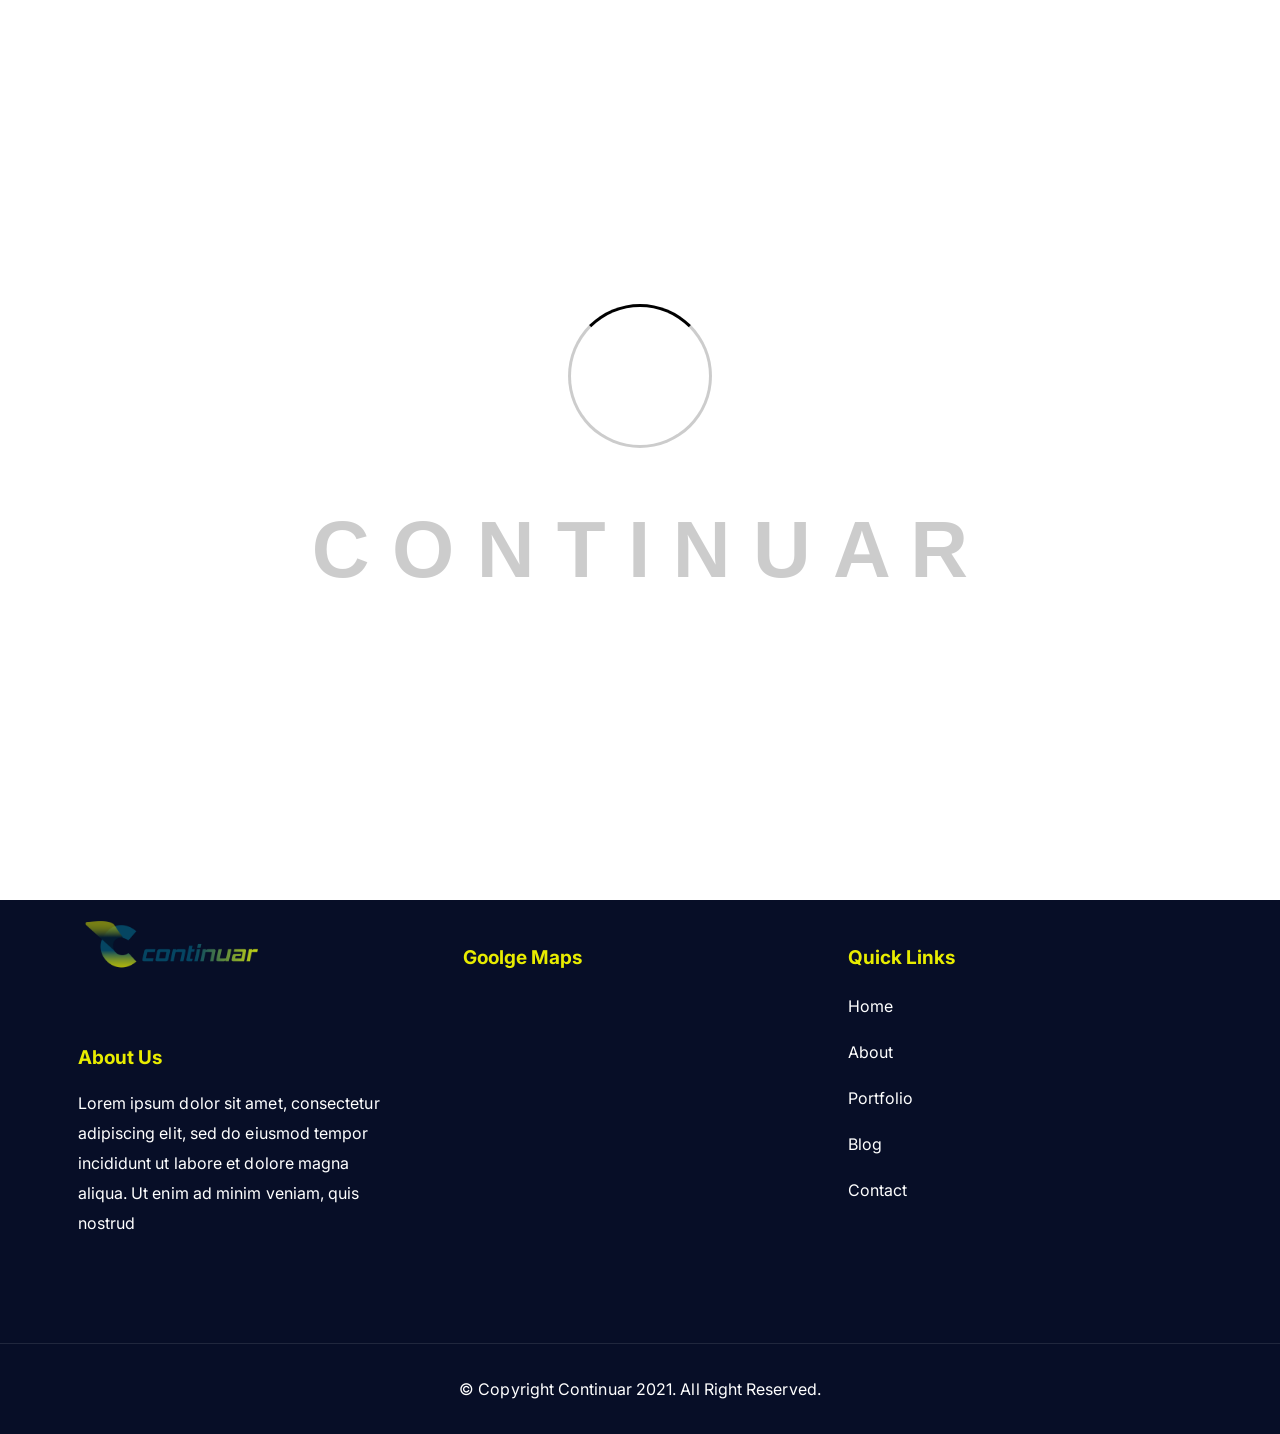
==== about.html @ 1e9f1097 "first commit" ====
<!doctype html>
<html class="no-js" lang="en">

<head>	
	<meta charset="UTF-8">
    <meta http-equiv="X-UA-Compatible" content="IE=edge">
    <meta name="viewport" content="width=device-width, initial-scale=1.0">
	<title>  Continuar - Agency & Web Development </title>
	<meta name="description" content="">

	<!-- Place favicon.ico in the root directory -->
	<link rel="shortcut icon" type="image/x-icon" href="assets/img/logo/favicon.png">
	<!-- ========== Start Stylesheet ========== -->
	<link href="assets/css/bootstrap.min.css" rel="stylesheet" />
	<link href="assets/css/fontawesome.min.css" rel="stylesheet" />
	<link href="assets/css/owl.carousel.min.css" rel="stylesheet" />
    <link href="assets/css/jquery.fancybox.min.css" rel="stylesheet" />
	<link href="assets/css/owl.theme.default.min.css" rel="stylesheet" />
	<link href="assets/css/animate.css" rel="stylesheet" />
	<link href="assets/css/flaticon-set.css" rel="stylesheet" />
	<link href="assets/css/themify-icons.css" rel="stylesheet" />
	<link href="assets/css/style.css" rel="stylesheet">
	<link href="assets/css/responsive.css" rel="stylesheet" />
	<!-- ========== End Stylesheet ========== -->
  
</head>

<body id="bdy" class="no-scroll-y">		

	<!-- Start PreLoader 
    ============================================= -->
	<section>
		<div id="preloader">
			<div id="ctn-preloader" class="ctn-preloader">
				<div class="animation-preloader">
					<div class="spinner"></div>
					<div class="txt-loading">
						<span data-text-preloader="C" class="letters-loading">
							C
						</span>
						
						<span data-text-preloader="O" class="letters-loading">
							O
						</span>
						
						<span data-text-preloader="N" class="letters-loading">
							N
						</span>
						
						<span data-text-preloader="T" class="letters-loading">
							T
						</span>
						
						<span data-text-preloader="I" class="letters-loading">
							I
						</span>
						
						<span data-text-preloader="N" class="letters-loading">
							N
						</span>
						
						<span data-text-preloader="U" class="letters-loading">
							U
						</span>

                        <span data-text-preloader="A" class="letters-loading">
							A
						</span>
                        
                        <span data-text-preloader="R" class="letters-loading">
							R
						</span>
					</div>
				</div>	
				<div class="loader-section section-left"></div>
				<div class="loader-section section-right"></div>
			</div>
		</div>
	</section>
	<!-- Start PreLoader-->
    
	<!-- Start header
    ============================================= -->
    <header class="header header-1 bg-2">
		<div class="main-navigation">
			<nav id="navbar_top" class="navbar navbar-expand-lg">
				<div class="container g-0">
					<a class="navbar-brand" href="#">
						<img src="assets/img/logo/logo.png" width="50" class="logo-display" alt="Continuar">
						<img src="assets/img/logo/logo.png" width="50" class="logo-scrolled" alt="Continuar">
					</a>
					<button class="navbar-toggler" type="button" data-bs-toggle="collapse" data-bs-target="#main_nav" aria-expanded="false" aria-label="Toggle navigation">
						<span class="navbar-toggler-icon"><i class="ti-menu-alt"></i></span>
					</button>
					<div class="collapse navbar-collapse" id="main_nav">
						<ul class="navbar-nav ms-auto">
                            <li class="nav-item">
                                <a class="nav-link" href="index.html"> Home </a>
                            </li>
                            <li class="nav-item">
                                <a class="nav-link" href="about.html"> About </a>
                            </li>
                            <li class="nav-item">
                                <a class="nav-link" href="portfolio.html"> Portfolio </a>
                            </li>
                            <li class="nav-item">
                                <a class="nav-link" href="blog.html"> Blog </a>
                            </li>
						</ul>
					</div>
                    <div class="header-cart-btn">
                        <a href="contact.html" class="btn-6">Contact</a>
                    </div>
				</div> <!-- container -->
			</nav>
		</div>
    </header>
    <!-- End header -->
		    
	<main class="main">
        
        <!-- Start Breadcrumb
		============================================= -->
		<div class="site-breadcrumb" style="background: url(assets/img/breadcrumb/breadcrumb.jpg)">
			<div class="container">
			<h2 class="breadcrumb-title">About Us</h2>
				<ul class="breadcrumb-menu clearfix">
					<li><a href="index.html">Home</a></li>
					<li class="active">About</li>
				</ul>
			</div>
		</div>
        <!-- End Breadcrumb -->
        
        <!-- Start About
		============================================= -->
        <div class="about-area de-padding">
            <div class="container">
                <div class="about-wpr grid-2">
                    <div class="about-left style-2">
                        <h2 class="about-title">
                            Let’s see About Continuar.
                        </h2>
                        <p>
                            Lorem ipsum dolor sit amet, consectetur adipiscing elit, sed do eiusmod tempor incididunt ut labore et dolore magna aliqua. Ut enim ad minim veniam, quis nostrud exercitation ullamco laboris nisi ut aliquip ex ea commodo consequat. Duis aute irure dolor in reprehenderit in voluptate velit esse cillum dolore eu fugiat nulla pariatur.
                        </p>
                    </div>
                    <div class="about-right">
                        <div class="about-right-pic">
                            <!-- Continuar  -->
							<img class="about-1 animate-float-bob-x" src="assets/img/logo/favicon.png" alt="Continuar">
                        </div>
                    </div>
                </div>
            </div>
        </div>
        <!-- End About -->

        
	</main>	
		
	<div class="clearfix"></div>
			
	<!-- Start Footer
	============================================= -->
	<footer>
		<div class="footer-widget">
			<div class="container">
				<div class="footer-widget-wpr de-padding">
                    <div class="row f-cs g-5">
                        <div class="col-xl-4 col-md-6">
                            <div class="footer-widget-box about-us">
                                <img src="assets/img/logo/logo.png" width="200" alt="logo" style="margin-top: -100px;">
                                <h4 class="footer-widget-title">About Us</h4>
                                <p>
                                    Lorem ipsum dolor sit amet, consectetur adipiscing elit, sed do eiusmod tempor incididunt ut labore et dolore magna aliqua. Ut enim ad minim veniam, quis nostrud
                                </p>
                            </div>
                        </div>
                        <div class="col-xl-4 col-md-6">
                            <div class="footer-widget-box f-contact">
                                <h4 class="footer-widget-title">Goolge Maps</h4>
                                <iframe src="https://www.google.com/maps/embed?pb=!1m18!1m12!1m3!1d990.8511704391665!2d106.7650020291546!3d-6.596522867475283!2m3!1f0!2f0!3f0!3m2!1i1024!2i768!4f13.1!3m3!1m2!1s0x2e69c5066538dcf3%3A0xdb60018efafa5851!2sJl.%20Kp.%20Hegarmana%2C%20Ciomas%20Rahayu%2C%20Ciomas%2C%20Kabupaten%20Bogor%2C%20Jawa%20Barat%2016610!5e0!3m2!1sid!2sid!4v1639465388804!5m2!1sid!2sid" width="100%" height="250" style="border:0;" allowfullscreen="" loading="lazy"></iframe>
                            </div>
                        </div>
                        <div class="col-xl-4 col-md-6">
                            <div class="footer-widget-box list">
                                <h4 class="footer-widget-title">Quick Links</h4>
                                <ul class="footer-list">
                                    <li><a href="#">Home</a></li>
                                    <li><a href="#">About</a></li>
                                    <li><a href="#">Portfolio</a></li>
                                    <li><a href="#">Blog</a></li>
                                    <li><a href="#">Contact</a></li>
                                </ul>
                            </div>
                        </div>
                    </div>
				</div>
			</div>
            <div class="copyright">
                <p class="mb-0">© Copyright Continuar 2021. All Right Reserved.</p>
            </div>
		</div>
	</footer>	
	<!-- End Footer-->	
	
	<!-- Start Scroll top
	============================================= -->
	<a href="#bdy" id="scrtop" class="smooth-menu"><i class="ti-arrow-up"></i></a>
	<!-- End Scroll top-->
		
  	<!-- jQuery Frameworks
    ============================================= -->
	<script src="assets/js/jquery-3.5.0.min.js"></script>
	<script src="assets/js/jquery.easing.min.js"></script>
	<script src="assets/js/vendor/modernizr-3.6.0.min.js"></script>
	<script src="assets/js/popper.min.js"></script>
    <script src="assets/js/bootstrap.min.js"></script>
    <script src="assets/js/bootstrap-menu.js"></script>
    <script src="assets/js/wow.min.js"></script>
    <script src="assets/js/isotope.pkgd.min.js"></script>
    <script src="assets/js/jquery.fancybox.js"></script>
    <script src="assets/js/jquery.appear.js"></script>
	<script src="assets/js/count-to.js"></script>
	<script src="assets/js/owl.carousel.min.js"></script>
    <script src="assets/js/main.js"></script>
	
</body>


<!-- Mirrored from maantheme.com/Continuar/Continuar/index.html by HTTrack Website Copier/3.x [XR&CO'2014], Fri, 10 Sep 2021 08:48:46 GMT -->
</html>
---- assets/css/flaticon-set.css ----
/*
  	Flaticon icon font: Flaticon
  	Creation date: 23/01/2020 13:10
  	*/
  /*
    Flaticon icon font: Flaticon
    Creation date: 08/09/2018 00:19
    */

@font-face {
  font-family: "Flaticon";
  src: url("../fonts/Flaticon.eot");
  src: url("../fonts/Flaticond41d.eot?#iefix") format("embedded-opentype"),
       url("../fonts/Flaticon.woff") format("woff"),
       url("../fonts/Flaticon.ttf") format("truetype"),
       url("../fonts/Flaticon.svg#Flaticon") format("svg");
  font-weight: normal;
  font-style: normal;
}

@media screen and (-webkit-min-device-pixel-ratio:0) {
  @font-face {
    font-family: "Flaticon";
    src: url("Flaticon.html#Flaticon") format("svg");
  }
}

[class^="flaticon-"]:before, [class*=" flaticon-"]:before,
[class^="flaticon-"]:after, [class*=" flaticon-"]:after {   
  font-family: Flaticon;
  speak: none;
  font-style: normal;
  font-weight: normal;
  font-variant: normal;
  text-transform: none;
  line-height: 1;

  /* Better Font Rendering =========== */
  -webkit-font-smoothing: antialiased;
  -moz-osx-font-smoothing: grayscale;
}

.flaticon-twitter:before { content: "\f100"; }
.flaticon-facebook:before { content: "\f101"; }
.flaticon-telegram:before { content: "\f102"; }
.flaticon-google-plus:before { content: "\f103"; }
.flaticon-instagram:before { content: "\f104"; }
.flaticon-youtube:before { content: "\f105"; }
.flaticon-call:before { content: "\f106"; }
.flaticon-customer-service:before { content: "\f107"; }
.flaticon-service:before { content: "\f108"; }
.flaticon-percentage:before { content: "\f109"; }
.flaticon-save-money:before { content: "\f10a"; }
.flaticon-museum:before { content: "\f10b"; }
.flaticon-computer:before { content: "\f10c"; }
.flaticon-wireframe:before { content: "\f10d"; }
.flaticon-corporate:before { content: "\f10e"; }
.flaticon-shuttle:before { content: "\f10f"; }
.flaticon-diamond:before { content: "\f110"; }
.flaticon-index:before { content: "\f111"; }
.flaticon-profits:before { content: "\f112"; }
.flaticon-coins:before { content: "\f113"; }
.flaticon-import:before { content: "\f114"; }
.flaticon-insurance:before { content: "\f115"; }
.flaticon-idea:before { content: "\f116"; }
.flaticon-success:before { content: "\f117"; }
.flaticon-money:before { content: "\f118"; }
.flaticon-lab:before { content: "\f119"; }
.flaticon-group:before { content: "\f11a"; }
.flaticon-contract:before { content: "\f11b"; }
.flaticon-portfolio:before { content: "\f11c"; }
.flaticon-collaboration:before { content: "\f11d"; }
.flaticon-innovation:before { content: "\f11e"; }
.flaticon-team:before { content: "\f11f"; }
.flaticon-meeting:before { content: "\f120"; }
.flaticon-analysis:before { content: "\f121"; }
.flaticon-github:before { content: "\f122"; }
.flaticon-linkedin:before { content: "\f123"; }
.flaticon-email:before { content: "\f124"; }
.flaticon-envelope:before { content: "\f125"; }
.flaticon-location:before { content: "\f126"; }
.flaticon-chat:before { content: "\f127"; }
.flaticon-time-call:before { content: "\f128"; }
.flaticon-heart:before { content: "\f129"; }
.flaticon-employee:before { content: "\f12a"; }
.flaticon-user:before { content: "\f12b"; }
.flaticon-support:before { content: "\f12c"; }
---- assets/css/themify-icons.css ----
@font-face {
	font-family: "themify";
	src:url("../fonts/fonts/themify9f24.html?-fvbane");
	src:url("../fonts/themifyd41d.eot?#iefix-fvbane") format("embedded-opentype"),
		url("../fonts/themify9f24.woff?-fvbane") format("woff"),
		url("../fonts/themify9f24.ttf?-fvbane") format("truetype"),
		url("../fonts/themify9f24.svg?-fvbane#themify") format("svg");
	font-weight: normal;
	font-style: normal;
}

[class^="ti-"], [class*=" ti-"] {
	font-family: 'themify';
	speak: none;
	font-style: normal;
	font-weight: normal;
	font-variant: normal;
	text-transform: none;
	line-height: 1;

	/* Better Font Rendering =========== */
	-webkit-font-smoothing: antialiased;
	-moz-osx-font-smoothing: grayscale;
}

.ti-wand:before {
	content: "\e600";
}
.ti-volume:before {
	content: "\e601";
}
.ti-user:before {
	content: "\e602";
}
.ti-unlock:before {
	content: "\e603";
}
.ti-unlink:before {
	content: "\e604";
}
.ti-trash:before {
	content: "\e605";
}
.ti-thought:before {
	content: "\e606";
}
.ti-target:before {
	content: "\e607";
}
.ti-tag:before {
	content: "\e608";
}
.ti-tablet:before {
	content: "\e609";
}
.ti-star:before {
	content: "\e60a";
}
.ti-spray:before {
	content: "\e60b";
}
.ti-signal:before {
	content: "\e60c";
}
.ti-shopping-cart:before {
	content: "\e60d";
}
.ti-shopping-cart-full:before {
	content: "\e60e";
}
.ti-settings:before {
	content: "\e60f";
}
.ti-search:before {
	content: "\e610";
}
.ti-zoom-in:before {
	content: "\e611";
}
.ti-zoom-out:before {
	content: "\e612";
}
.ti-cut:before {
	content: "\e613";
}
.ti-ruler:before {
	content: "\e614";
}
.ti-ruler-pencil:before {
	content: "\e615";
}
.ti-ruler-alt:before {
	content: "\e616";
}
.ti-bookmark:before {
	content: "\e617";
}
.ti-bookmark-alt:before {
	content: "\e618";
}
.ti-reload:before {
	content: "\e619";
}
.ti-plus:before {
	content: "\e61a";
}
.ti-pin:before {
	content: "\e61b";
}
.ti-pencil:before {
	content: "\e61c";
}
.ti-pencil-alt:before {
	content: "\e61d";
}
.ti-paint-roller:before {
	content: "\e61e";
}
.ti-paint-bucket:before {
	content: "\e61f";
}
.ti-na:before {
	content: "\e620";
}
.ti-mobile:before {
	content: "\e621";
}
.ti-minus:before {
	content: "\e622";
}
.ti-medall:before {
	content: "\e623";
}
.ti-medall-alt:before {
	content: "\e624";
}
.ti-marker:before {
	content: "\e625";
}
.ti-marker-alt:before {
	content: "\e626";
}
.ti-arrow-up:before {
	content: "\e627";
}
.ti-arrow-right:before {
	content: "\e628";
}
.ti-arrow-left:before {
	content: "\e629";
}
.ti-arrow-down:before {
	content: "\e62a";
}
.ti-lock:before {
	content: "\e62b";
}
.ti-location-arrow:before {
	content: "\e62c";
}
.ti-link:before {
	content: "\e62d";
}
.ti-layout:before {
	content: "\e62e";
}
.ti-layers:before {
	content: "\e62f";
}
.ti-layers-alt:before {
	content: "\e630";
}
.ti-key:before {
	content: "\e631";
}
.ti-import:before {
	content: "\e632";
}
.ti-image:before {
	content: "\e633";
}
.ti-heart:before {
	content: "\e634";
}
.ti-heart-broken:before {
	content: "\e635";
}
.ti-hand-stop:before {
	content: "\e636";
}
.ti-hand-open:before {
	content: "\e637";
}
.ti-hand-drag:before {
	content: "\e638";
}
.ti-folder:before {
	content: "\e639";
}
.ti-flag:before {
	content: "\e63a";
}
.ti-flag-alt:before {
	content: "\e63b";
}
.ti-flag-alt-2:before {
	content: "\e63c";
}
.ti-eye:before {
	content: "\e63d";
}
.ti-export:before {
	content: "\e63e";
}
.ti-exchange-vertical:before {
	content: "\e63f";
}
.ti-desktop:before {
	content: "\e640";
}
.ti-cup:before {
	content: "\e641";
}
.ti-crown:before {
	content: "\e642";
}
.ti-comments:before {
	content: "\e643";
}
.ti-comment:before {
	content: "\e644";
}
.ti-comment-alt:before {
	content: "\e645";
}
.ti-close:before {
	content: "\e646";
}
.ti-clip:before {
	content: "\e647";
}
.ti-angle-up:before {
	content: "\e648";
}
.ti-angle-right:before {
	content: "\e649";
}
.ti-angle-left:before {
	content: "\e64a";
}
.ti-angle-down:before {
	content: "\e64b";
}
.ti-check:before {
	content: "\e64c";
}
.ti-check-box:before {
	content: "\e64d";
}
.ti-camera:before {
	content: "\e64e";
}
.ti-announcement:before {
	content: "\e64f";
}
.ti-brush:before {
	content: "\e650";
}
.ti-briefcase:before {
	content: "\e651";
}
.ti-bolt:before {
	content: "\e652";
}
.ti-bolt-alt:before {
	content: "\e653";
}
.ti-blackboard:before {
	content: "\e654";
}
.ti-bag:before {
	content: "\e655";
}
.ti-move:before {
	content: "\e656";
}
.ti-arrows-vertical:before {
	content: "\e657";
}
.ti-arrows-horizontal:before {
	content: "\e658";
}
.ti-fullscreen:before {
	content: "\e659";
}
.ti-arrow-top-right:before {
	content: "\e65a";
}
.ti-arrow-top-left:before {
	content: "\e65b";
}
.ti-arrow-circle-up:before {
	content: "\e65c";
}
.ti-arrow-circle-right:before {
	content: "\e65d";
}
.ti-arrow-circle-left:before {
	content: "\e65e";
}
.ti-arrow-circle-down:before {
	content: "\e65f";
}
.ti-angle-double-up:before {
	content: "\e660";
}
.ti-angle-double-right:before {
	content: "\e661";
}
.ti-angle-double-left:before {
	content: "\e662";
}
.ti-angle-double-down:before {
	content: "\e663";
}
.ti-zip:before {
	content: "\e664";
}
.ti-world:before {
	content: "\e665";
}
.ti-wheelchair:before {
	content: "\e666";
}
.ti-view-list:before {
	content: "\e667";
}
.ti-view-list-alt:before {
	content: "\e668";
}
.ti-view-grid:before {
	content: "\e669";
}
.ti-uppercase:before {
	content: "\e66a";
}
.ti-upload:before {
	content: "\e66b";
}
.ti-underline:before {
	content: "\e66c";
}
.ti-truck:before {
	content: "\e66d";
}
.ti-timer:before {
	content: "\e66e";
}
.ti-ticket:before {
	content: "\e66f";
}
.ti-thumb-up:before {
	content: "\e670";
}
.ti-thumb-down:before {
	content: "\e671";
}
.ti-text:before {
	content: "\e672";
}
.ti-stats-up:before {
	content: "\e673";
}
.ti-stats-down:before {
	content: "\e674";
}
.ti-split-v:before {
	content: "\e675";
}
.ti-split-h:before {
	content: "\e676";
}
.ti-smallcap:before {
	content: "\e677";
}
.ti-shine:before {
	content: "\e678";
}
.ti-shift-right:before {
	content: "\e679";
}
.ti-shift-left:before {
	content: "\e67a";
}
.ti-shield:before {
	content: "\e67b";
}
.ti-notepad:before {
	content: "\e67c";
}
.ti-server:before {
	content: "\e67d";
}
.ti-quote-right:before {
	content: "\e67e";
}
.ti-quote-left:before {
	content: "\e67f";
}
.ti-pulse:before {
	content: "\e680";
}
.ti-printer:before {
	content: "\e681";
}
.ti-power-off:before {
	content: "\e682";
}
.ti-plug:before {
	content: "\e683";
}
.ti-pie-chart:before {
	content: "\e684";
}
.ti-paragraph:before {
	content: "\e685";
}
.ti-panel:before {
	content: "\e686";
}
.ti-package:before {
	content: "\e687";
}
.ti-music:before {
	content: "\e688";
}
.ti-music-alt:before {
	content: "\e689";
}
.ti-mouse:before {
	content: "\e68a";
}
.ti-mouse-alt:before {
	content: "\e68b";
}
.ti-money:before {
	content: "\e68c";
}
.ti-microphone:before {
	content: "\e68d";
}
.ti-menu:before {
	content: "\e68e";
}
.ti-menu-alt:before {
	content: "\e68f";
}
.ti-map:before {
	content: "\e690";
}
.ti-map-alt:before {
	content: "\e691";
}
.ti-loop:before {
	content: "\e692";
}
.ti-location-pin:before {
	content: "\e693";
}
.ti-list:before {
	content: "\e694";
}
.ti-light-bulb:before {
	content: "\e695";
}
.ti-Italic:before {
	content: "\e696";
}
.ti-info:before {
	content: "\e697";
}
.ti-infinite:before {
	content: "\e698";
}
.ti-id-badge:before {
	content: "\e699";
}
.ti-hummer:before {
	content: "\e69a";
}
.ti-home:before {
	content: "\e69b";
}
.ti-help:before {
	content: "\e69c";
}
.ti-headphone:before {
	content: "\e69d";
}
.ti-harddrives:before {
	content: "\e69e";
}
.ti-harddrive:before {
	content: "\e69f";
}
.ti-gift:before {
	content: "\e6a0";
}
.ti-game:before {
	content: "\e6a1";
}
.ti-filter:before {
	content: "\e6a2";
}
.ti-files:before {
	content: "\e6a3";
}
.ti-file:before {
	content: "\e6a4";
}
.ti-eraser:before {
	content: "\e6a5";
}
.ti-envelope:before {
	content: "\e6a6";
}
.ti-download:before {
	content: "\e6a7";
}
.ti-direction:before {
	content: "\e6a8";
}
.ti-direction-alt:before {
	content: "\e6a9";
}
.ti-dashboard:before {
	content: "\e6aa";
}
.ti-control-stop:before {
	content: "\e6ab";
}
.ti-control-shuffle:before {
	content: "\e6ac";
}
.ti-control-play:before {
	content: "\e6ad";
}
.ti-control-pause:before {
	content: "\e6ae";
}
.ti-control-forward:before {
	content: "\e6af";
}
.ti-control-backward:before {
	content: "\e6b0";
}
.ti-cloud:before {
	content: "\e6b1";
}
.ti-cloud-up:before {
	content: "\e6b2";
}
.ti-cloud-down:before {
	content: "\e6b3";
}
.ti-clipboard:before {
	content: "\e6b4";
}
.ti-car:before {
	content: "\e6b5";
}
.ti-calendar:before {
	content: "\e6b6";
}
.ti-book:before {
	content: "\e6b7";
}
.ti-bell:before {
	content: "\e6b8";
}
.ti-basketball:before {
	content: "\e6b9";
}
.ti-bar-chart:before {
	content: "\e6ba";
}
.ti-bar-chart-alt:before {
	content: "\e6bb";
}
.ti-back-right:before {
	content: "\e6bc";
}
.ti-back-left:before {
	content: "\e6bd";
}
.ti-arrows-corner:before {
	content: "\e6be";
}
.ti-archive:before {
	content: "\e6bf";
}
.ti-anchor:before {
	content: "\e6c0";
}
.ti-align-right:before {
	content: "\e6c1";
}
.ti-align-left:before {
	content: "\e6c2";
}
.ti-align-justify:before {
	content: "\e6c3";
}
.ti-align-center:before {
	content: "\e6c4";
}
.ti-alert:before {
	content: "\e6c5";
}
.ti-alarm-clock:before {
	content: "\e6c6";
}
.ti-agenda:before {
	content: "\e6c7";
}
.ti-write:before {
	content: "\e6c8";
}
.ti-window:before {
	content: "\e6c9";
}
.ti-widgetized:before {
	content: "\e6ca";
}
.ti-widget:before {
	content: "\e6cb";
}
.ti-widget-alt:before {
	content: "\e6cc";
}
.ti-wallet:before {
	content: "\e6cd";
}
.ti-video-clapper:before {
	content: "\e6ce";
}
.ti-video-camera:before {
	content: "\e6cf";
}
.ti-vector:before {
	content: "\e6d0";
}
.ti-themify-logo:before {
	content: "\e6d1";
}
.ti-themify-favicon:before {
	content: "\e6d2";
}
.ti-themify-favicon-alt:before {
	content: "\e6d3";
}
.ti-support:before {
	content: "\e6d4";
}
.ti-stamp:before {
	content: "\e6d5";
}
.ti-split-v-alt:before {
	content: "\e6d6";
}
.ti-slice:before {
	content: "\e6d7";
}
.ti-shortcode:before {
	content: "\e6d8";
}
.ti-shift-right-alt:before {
	content: "\e6d9";
}
.ti-shift-left-alt:before {
	content: "\e6da";
}
.ti-ruler-alt-2:before {
	content: "\e6db";
}
.ti-receipt:before {
	content: "\e6dc";
}
.ti-pin2:before {
	content: "\e6dd";
}
.ti-pin-alt:before {
	content: "\e6de";
}
.ti-pencil-alt2:before {
	content: "\e6df";
}
.ti-palette:before {
	content: "\e6e0";
}
.ti-more:before {
	content: "\e6e1";
}
.ti-more-alt:before {
	content: "\e6e2";
}
.ti-microphone-alt:before {
	content: "\e6e3";
}
.ti-magnet:before {
	content: "\e6e4";
}
.ti-line-double:before {
	content: "\e6e5";
}
.ti-line-dotted:before {
	content: "\e6e6";
}
.ti-line-dashed:before {
	content: "\e6e7";
}
.ti-layout-width-full:before {
	content: "\e6e8";
}
.ti-layout-width-default:before {
	content: "\e6e9";
}
.ti-layout-width-default-alt:before {
	content: "\e6ea";
}
.ti-layout-tab:before {
	content: "\e6eb";
}
.ti-layout-tab-window:before {
	content: "\e6ec";
}
.ti-layout-tab-v:before {
	content: "\e6ed";
}
.ti-layout-tab-min:before {
	content: "\e6ee";
}
.ti-layout-slider:before {
	content: "\e6ef";
}
.ti-layout-slider-alt:before {
	content: "\e6f0";
}
.ti-layout-sidebar-right:before {
	content: "\e6f1";
}
.ti-layout-sidebar-none:before {
	content: "\e6f2";
}
.ti-layout-sidebar-left:before {
	content: "\e6f3";
}
.ti-layout-placeholder:before {
	content: "\e6f4";
}
.ti-layout-menu:before {
	content: "\e6f5";
}
.ti-layout-menu-v:before {
	content: "\e6f6";
}
.ti-layout-menu-separated:before {
	content: "\e6f7";
}
.ti-layout-menu-full:before {
	content: "\e6f8";
}
.ti-layout-media-right-alt:before {
	content: "\e6f9";
}
.ti-layout-media-right:before {
	content: "\e6fa";
}
.ti-layout-media-overlay:before {
	content: "\e6fb";
}
.ti-layout-media-overlay-alt:before {
	content: "\e6fc";
}
.ti-layout-media-overlay-alt-2:before {
	content: "\e6fd";
}
.ti-layout-media-left-alt:before {
	content: "\e6fe";
}
.ti-layout-media-left:before {
	content: "\e6ff";
}
.ti-layout-media-center-alt:before {
	content: "\e700";
}
.ti-layout-media-center:before {
	content: "\e701";
}
.ti-layout-list-thumb:before {
	content: "\e702";
}
.ti-layout-list-thumb-alt:before {
	content: "\e703";
}
.ti-layout-list-post:before {
	content: "\e704";
}
.ti-layout-list-large-image:before {
	content: "\e705";
}
.ti-layout-line-solid:before {
	content: "\e706";
}
.ti-layout-grid4:before {
	content: "\e707";
}
.ti-layout-grid3:before {
	content: "\e708";
}
.ti-layout-grid2:before {
	content: "\e709";
}
.ti-layout-grid2-thumb:before {
	content: "\e70a";
}
.ti-layout-cta-right:before {
	content: "\e70b";
}
.ti-layout-cta-left:before {
	content: "\e70c";
}
.ti-layout-cta-center:before {
	content: "\e70d";
}
.ti-layout-cta-btn-right:before {
	content: "\e70e";
}
.ti-layout-cta-btn-left:before {
	content: "\e70f";
}
.ti-layout-column4:before {
	content: "\e710";
}
.ti-layout-column3:before {
	content: "\e711";
}
.ti-layout-column2:before {
	content: "\e712";
}
.ti-layout-accordion-separated:before {
	content: "\e713";
}
.ti-layout-accordion-merged:before {
	content: "\e714";
}
.ti-layout-accordion-list:before {
	content: "\e715";
}
.ti-ink-pen:before {
	content: "\e716";
}
.ti-info-alt:before {
	content: "\e717";
}
.ti-help-alt:before {
	content: "\e718";
}
.ti-headphone-alt:before {
	content: "\e719";
}
.ti-hand-point-up:before {
	content: "\e71a";
}
.ti-hand-point-right:before {
	content: "\e71b";
}
.ti-hand-point-left:before {
	content: "\e71c";
}
.ti-hand-point-down:before {
	content: "\e71d";
}
.ti-gallery:before {
	content: "\e71e";
}
.ti-face-smile:before {
	content: "\e71f";
}
.ti-face-sad:before {
	content: "\e720";
}
.ti-credit-card:before {
	content: "\e721";
}
.ti-control-skip-forward:before {
	content: "\e722";
}
.ti-control-skip-backward:before {
	content: "\e723";
}
.ti-control-record:before {
	content: "\e724";
}
.ti-control-eject:before {
	content: "\e725";
}
.ti-comments-smiley:before {
	content: "\e726";
}
.ti-brush-alt:before {
	content: "\e727";
}
.ti-youtube:before {
	content: "\e728";
}
.ti-vimeo:before {
	content: "\e729";
}
.ti-twitter:before {
	content: "\e72a";
}
.ti-time:before {
	content: "\e72b";
}
.ti-tumblr:before {
	content: "\e72c";
}
.ti-skype:before {
	content: "\e72d";
}
.ti-share:before {
	content: "\e72e";
}
.ti-share-alt:before {
	content: "\e72f";
}
.ti-rocket:before {
	content: "\e730";
}
.ti-pinterest:before {
	content: "\e731";
}
.ti-new-window:before {
	content: "\e732";
}
.ti-microsoft:before {
	content: "\e733";
}
.ti-list-ol:before {
	content: "\e734";
}
.ti-linkedin:before {
	content: "\e735";
}
.ti-layout-sidebar-2:before {
	content: "\e736";
}
.ti-layout-grid4-alt:before {
	content: "\e737";
}
.ti-layout-grid3-alt:before {
	content: "\e738";
}
.ti-layout-grid2-alt:before {
	content: "\e739";
}
.ti-layout-column4-alt:before {
	content: "\e73a";
}
.ti-layout-column3-alt:before {
	content: "\e73b";
}
.ti-layout-column2-alt:before {
	content: "\e73c";
}
.ti-instagram:before {
	content: "\e73d";
}
.ti-google:before {
	content: "\e73e";
}
.ti-github:before {
	content: "\e73f";
}
.ti-flickr:before {
	content: "\e740";
}
.ti-facebook:before {
	content: "\e741";
}
.ti-dropbox:before {
	content: "\e742";
}
.ti-dribbble:before {
	content: "\e743";
}
.ti-apple:before {
	content: "\e744";
}
.ti-android:before {
	content: "\e745";
}
.ti-save:before {
	content: "\e746";
}
.ti-save-alt:before {
	content: "\e747";
}
.ti-yahoo:before {
	content: "\e748";
}
.ti-wordpress:before {
	content: "\e749";
}
.ti-vimeo-alt:before {
	content: "\e74a";
}
.ti-twitter-alt:before {
	content: "\e74b";
}
.ti-tumblr-alt:before {
	content: "\e74c";
}
.ti-trello:before {
	content: "\e74d";
}
.ti-stack-overflow:before {
	content: "\e74e";
}
.ti-soundcloud:before {
	content: "\e74f";
}
.ti-sharethis:before {
	content: "\e750";
}
.ti-sharethis-alt:before {
	content: "\e751";
}
.ti-reddit:before {
	content: "\e752";
}
.ti-pinterest-alt:before {
	content: "\e753";
}
.ti-microsoft-alt:before {
	content: "\e754";
}
.ti-linux:before {
	content: "\e755";
}
.ti-jsfiddle:before {
	content: "\e756";
}
.ti-joomla:before {
	content: "\e757";
}
.ti-html5:before {
	content: "\e758";
}
.ti-flickr-alt:before {
	content: "\e759";
}
.ti-email:before {
	content: "\e75a";
}
.ti-drupal:before {
	content: "\e75b";
}
.ti-dropbox-alt:before {
	content: "\e75c";
}
.ti-css3:before {
	content: "\e75d";
}
.ti-rss:before {
	content: "\e75e";
}
.ti-rss-alt:before {
	content: "\e75f";
}
---- assets/css/style.css ----
/*
  Theme Name:  MaanSoft - IT & Business solutions HTML Template
  Author: Maan Theme
  Description: IT & Business solutions HTML Template
  Version: 1.0
*/
/* Css Index
-----------------------------------
1. Typography css 
2. Theme default css 
3. Hero
4. Feature css
5. About css
6. Service css
7. Why Choose Us css
8. Portfolio css
9. Counter css
10. Team css
11. Skill css
12. Review css
13. Blog css
14. Subscribe css
15. Contact css
16. Footer css
17. Error css
18. Price css
19. Single page css
20. Blog page css
21. Breadcrumb css
22. Sidebar css
23. Pagination css

*/

@import url("https://fonts.googleapis.com/css2?family=Inter:wght@100;200;300;400;500;600;700;800;900&amp;family=Jost:wght@100;200;300;400;500;600;700;900&amp;display=swap");

:root {
  --clr-heading: #222222;
  --clr-body: #747070;
  --clr-bg: #F7F7F7;
  --clr-bg-2: #F7F9FC;
  --clr-def: #e8ec00;
  --clr-def-2: #0047b3;
  --clr-ftr: #070E27;
  --clr-ftr-2: #666666;
  --clr-ftr-3: #323232;
  --clr-white: #fff;
  --clr-black: #000;
  --font-1: 'Inter', sans-serif;
  --font-2: 'Inter', sans-serif;
  --font-3: 'Jost', sans-serif;
  --rad-1: 4px;
  --clr-grad-1: linear-gradient(to right, var(--clr-def), var(--clr-def-2));
}

/*-------------------------------------------------------
1. Typography css
---------------------------------------------------------*/
*,
*:before,
*:after {
  box-sizing: inherit;
}

html,
body {
  height: auto;
  width: 100%;
  margin: 0;
  padding: 0;
  overflow-x: hidden;
  font-size: 62.5%;
  box-sizing: border-box;
}

body {
  font-family: var(--font-1);
  font-style: normal;
  font-size: 1.6rem;
  font-weight: 400;
  line-height: 3rem;
  letter-spacing: 0.005em;
  color: var(--clr-body);
}

a {
  color: var(--clr-body);
}

a,
a:active,
a:focus,
a:hover {
  outline: none;
  -webkit-transition: all 0.3s ease-in-out;
  -moz-transition: all 0.3s ease-in-out;
  -o-transition: all 0.3s ease-in-out;
  -ms-transition: all 0.3s ease-in-out;
  transition: all 0.3s ease-in-out;
  text-decoration: none;
}

a:hover {
  color: var(--clr-def);
}

ul {
  margin: 0;
  padding: 0;
}

li {
  list-style: none;
}

h1,
h2,
h3,
h4,
h5,
h6 {
  color: var(--clr-heading);
  margin: 0 0 1.5rem 0;
  letter-spacing: 1px;
  font-weight: 600;
  font-family: var(--font-2);
  line-height: 1.2;
}

h1 {
  font-size: 48px;
}

h2 {
  font-size: 36px;
}

h3 {
  font-size: 30px;
}

h4 {
  font-size: 24px;
}

h5 {
  font-size: 18px;
}

h6 {
  font-size: 14px;
}

p {
  margin-bottom: 1.5rem;
}

.img,
img {
  max-width: 100%;
  -webkit-transition: all 0.3s ease-out 0s;
  -moz-transition: all 0.3s ease-out 0s;
  -ms-transition: all 0.3s ease-out 0s;
  -o-transition: all 0.3s ease-out 0s;
  transition: all 0.3s ease-out 0s;
  height: auto;
}

hr {
  padding: 0px;
  border-bottom: 1px solid #eceff8;
  border-top: 0px;
}

label {
  color: #999;
  cursor: pointer;
  font-size: 1.4rem;
  font-weight: 400;
}

*::-moz-selection {
  background: #d6b161;
  color: #fff;
  text-shadow: none;
}

::-moz-selection {
  background: #555;
  color: #fff;
  text-shadow: none;
}

::selection {
  background: #555;
  color: #fff;
  text-shadow: none;
}

*::-moz-placeholder {
  color: #999;
  font-size: 1.4rem;
  opacity: 1;
}

*::placeholder {
  color: #999;
  font-size: 1.4rem;
  opacity: 1;
}

/*-------------------------------------------------------
2. Theme Default css
---------------------------------------------------------*/
.no-scroll-y {
  overflow-y: hidden;
}

/* Preloader */
.ctn-preloader {
  align-items: center;
  cursor: none;
  display: flex;
  height: 100%;
  justify-content: center;
  position: fixed;
  left: 0;
  top: 0;
  width: 100%;
  z-index: 9999;
}

.ctn-preloader .animation-preloader {
  position: absolute;
  z-index: 100;
}

/* Spinner cargando */
.ctn-preloader .animation-preloader .spinner {
  animation: spinner 1s infinite linear;
  border-radius: 50%;
  border: 3px solid rgba(0, 0, 0, 0.2);
  border-top-color: #000000;
  /* No se identa por orden alfabetico para que no lo sobre-escriba */
  height: 9em;
  margin: 0 auto 3.5em auto;
  width: 9em;
}

/* Texto cargando */
.ctn-preloader .animation-preloader .txt-loading {
  font: bold 5em 'Montserrat', sans-serif;
  text-align: center;
  user-select: none;
}

.ctn-preloader .animation-preloader .txt-loading .letters-loading:before {
  animation: letters-loading 4s infinite;
  color: #003cff;
  content: attr(data-text-preloader);
  left: 0;
  opacity: 0;
  position: absolute;
  top: 0;
  transform: rotateY(-90deg);
}

.ctn-preloader .animation-preloader .txt-loading .letters-loading {
  color: rgba(0, 0, 0, 0.2);
  position: relative;
}

.ctn-preloader .animation-preloader .txt-loading .letters-loading:nth-child(2):before {
  animation-delay: 0.2s;
}

.ctn-preloader .animation-preloader .txt-loading .letters-loading:nth-child(3):before {
  animation-delay: 0.4s;
}

.ctn-preloader .animation-preloader .txt-loading .letters-loading:nth-child(4):before {
  animation-delay: 0.6s;
}

.ctn-preloader .animation-preloader .txt-loading .letters-loading:nth-child(5):before {
  animation-delay: 0.8s;
}

.ctn-preloader .animation-preloader .txt-loading .letters-loading:nth-child(6):before {
  animation-delay: 1s;
}

.ctn-preloader .animation-preloader .txt-loading .letters-loading:nth-child(7):before {
  animation-delay: 1.2s;
}

.ctn-preloader .animation-preloader .txt-loading .letters-loading:nth-child(8):before {
  animation-delay: 1.4s;
}

.ctn-preloader .animation-preloader .txt-loading .letters-loading:nth-child(9):before {
  animation-delay: 1.6s;
}

.ctn-preloader .loader-section {
  background-color: #ffffff;
  height: 100%;
  position: fixed;
  top: 0;
  width: calc(50% + 1px);
}

.ctn-preloader .loader-section.section-left {
  left: 0;
}

.ctn-preloader .loader-section.section-right {
  right: 0;
}

/* Efecto de fade en la animación de cargando */
.loaded .animation-preloader {
  opacity: 0;
  transition: 0.3s ease-out;
}

/* Efecto de cortina */
.loaded .loader-section.section-left {
  transform: translateX(-101%);
  transition: 0.7s 0.3s all cubic-bezier(0.1, 0.1, 0.1, 1.000);
}

.loaded .loader-section.section-right {
  transform: translateX(101%);
  transition: 0.7s 0.3s all cubic-bezier(0.1, 0.1, 0.1, 1.000);
}

/* Animación del preloader */
@keyframes spinner {
  to {
    transform: rotateZ(360deg);
  }
}

/* Animación de las letras cargando del preloader */
@keyframes letters-loading {

  0%,
  75%,
  100% {
    opacity: 0;
    transform: rotateY(-90deg);
  }

  25%,
  50% {
    opacity: 1;
    transform: rotateY(0deg);
  }
}

/* Tamaño de portatil hacia atras (portatil, tablet, celular) */
@media screen and (max-width: 767px) {

  /* Preloader */
  /* Spinner cargando */
  .ctn-preloader .animation-preloader .spinner {
    height: 8em;
    width: 8em;
  }

  /* Texto cargando */
  .ctn-preloader .animation-preloader .txt-loading {
    font: bold 3.5em 'Montserrat', sans-serif;
  }

}

@media screen and (max-width: 500px) {

  /* Prelaoder */
  /* Spinner cargando */
  .ctn-preloader .animation-preloader .spinner {
    height: 7em;
    width: 7em;
  }

  /* Texto cargando */
  .ctn-preloader .animation-preloader .txt-loading {
    font: bold 2em 'Montserrat', sans-serif;
  }

  .hero-single{
    margin-top: -175px;
  }

  .hero-single .hero-content {
    margin-top: 100px;
    text-align: center;
  }

  .hero-single .hero-content .hero-btn {
    justify-content: center;
    margin-top: 1rem;

  }

  .hero-single .hero-right-pic img{
    margin-top: 30px;
  }
}

/* maansoft  */

/* hero-section animation start*/


.hero-single.bg-2 .hero-shape img {
  position: absolute;
  top: -150px;
  right: 0;
  z-index: -1;
  background: transparent;
}

/* hero-section animation end*/
/* maansoft  */
/* hero-section-2 animation start  */
.hero-right-pic .hero-1 {
  position: absolute;
  right: -30px;
  bottom: 0;
  z-index: 3;
  width: 70%;
  height: 100%;
}

.hero-section-2 {
  overflow: hidden;
}

.hero-right-pic .hero-2 {
  position: absolute;
  left: 0;
  bottom: -35px;
  z-index: 2;

}

.hero-right-pic .hero-3 {
  position: absolute;
  left: 8rem;
  top: 8rem;


}

.animate-float-bob-x {
  -webkit-animation-name: float-bob-x;
  animation-name: float-bob-x;
  -webkit-animation-duration: 2s;
  animation-duration: 2s;
  -webkit-animation-iteration-count: infinite;
  animation-iteration-count: infinite;
  -webkit-animation-timing-function: linear;
  animation-timing-function: linear;
}

.animate-float-bob-y {
  -webkit-animation-name: float-bob-y;
  animation-name: float-bob-y;
  -webkit-animation-duration: 2s;
  animation-duration: 2s;
  -webkit-animation-iteration-count: infinite;
  animation-iteration-count: infinite;
  -webkit-animation-timing-function: linear;
  animation-timing-function: linear;
}

@keyframes float-bob-x {
  0% {
    -webkit-transform: translateX(-20px);
    transform: translateX(-20px);
  }

  50% {
    -webkit-transform: translateX(-10px);
    transform: translateX(-10px);
  }

  100% {
    -webkit-transform: translateX(-20px);
    transform: translateX(-20px);
  }
}

@keyframes float-bob-y {
  0% {
    -webkit-transform: translateY(-20px);
    transform: translateY(-20px);
  }

  50% {
    -webkit-transform: translateY(-10px);
    transform: translateY(-10px);
  }

  100% {
    -webkit-transform: translateY(-20px);
    transform: translateY(-20px);
  }
}

.hero-right-pic .play-bt {
  width: 70px;
  height: 70px;
  line-height: 70px;
  text-align: center;
  -webkit-border-radius: 50%;
  border-radius: 50%;
  background-color: var(--clr-white);
  position: absolute;
  top: 54%;
  left: 50%;
  transform: translate(-50%, -50%);
}

.hero-right-pic .play-bt::before {
  position: absolute;
  content: '';
  border-radius: 50%;
  border: 2px solid var(--clr-white);
  width: 80px;
  height: 80px;
  top: 50%;
  left: 50%;
  transform: translate(-50%, -50%);
  z-index: -1;
  animation: bl 2s linear infinite;
  transition-delay: 1s;
}

.hero-right-pic .play-bt::after {
  position: absolute;
  content: '';
  border-radius: 50%;
  border: 2px solid var(--clr-white);
  width: 90px;
  height: 90px;
  top: 50%;
  left: 50%;
  transform: translate(-50%, -50%);
  z-index: -1;
  animation: bl 2s linear infinite;
}

@keyframes bl {
  0% {
    transform: translate(-50%, -50%) scale(0.5);
  }

  100% {
    transform: translate(-50%, -50%) scale(1.5);
  }
}

.hero-social-move {
  position: absolute;
  right: 70px;
  top: -2rem;
  z-index: -1;
  animation: roun 13s linear infinite;
}

@keyframes roun {
  0% {
    transform: rotate(0);
  }

  100% {
    transform: rotate(360deg);
  }
}

/* hero-section-2 

/* reg-area animation start  */
.anim-icons.full-width {
  max-width: 100%;
}

.reg-area .icon-circle-1 {
  right: -200px;
  top: 150px;
  opacity: .20;
}

.icon-circle-1 {
  width: 400px;
  height: 400px;
  background-size: 100%;
}

/* maansoft  */
.wh-area.bg-2 {
  position: relative;
  /*z-index: 1;*/
}

.wh-area .icon-dots-2 {
  left: 45px;
  bottom: 35%;
}

.anim-icons .icon {
  position: absolute;
}

.wh-area .icon-dots-3 {
  top: 0px;
  right: 45px;
  left: auto;
  opacity: .50;
}

/* portfolio area animation start */
.portfolio-area {
  position: relative;
  z-index: 1;
}

.profile-area .icon-circle-1 {
  left: -70px;
  bottom: -120px;
  opacity: .20;
  z-index: -1;
  position: absolute;
}

.profile-area .zoominout {
  position: absolute;
  top: 30px;
  left: 10px;
}

.zoominout {
  width: 80px;
  height: 80px;
  background-size: 100%;
}

.zoominout {
  animation-name: zoomInOut;
  animation-duration: 3s;
  animation-iteration-count: infinite;
  animation-timing-function: ease-in-out;
  -webkit-animation-name: zoomInOut;
  -webkit-animation-duration: 3s;
  -webkit-animation-iteration-count: infinite;
  -webkit-animation-timing-function: ease-in-out;
  -moz-animation-name: zoomInOut;
  -moz-animation-duration: 3s;
  -moz-animation-iteration-count: infinite;
  -moz-animation-timing-function: ease-in-out;
  -ms-animation-name: zoomInOut;
  -ms-animation-duration: 3s;
  -ms-animation-iteration-count: infinite;
  -ms-animation-timing-function: ease-in-out;
  -o-animation-name: zoomInOut;
  -o-animation-duration: 3s;
  -o-animation-iteration-count: infinite;
  -o-animation-timing-function: ease-in-out;
}

@-webkit-keyframes zoomInOut {
  0% {
    -webkit-transform: rotate(0deg) scale(0.7);
    transform: rotate(0deg) scale(0.7);
    opacity: 0;
  }

  50% {
    -webkit-transform: rotate(180deg) scale(1);
    transform: rotate(180deg) scale(1);
    opacity: 1;
  }

  100% {
    -webkit-transform: rotate(360deg) scale(0.7);
    transform: rotate(360deg) scale(0.7);
    opacity: 0;
  }
}

/* portfolio area animation end */
.ovrflow-hidden {
  overflow: hidden;
}

.text-right {
  text-align: right;
}

.space-between {
  display: flex;
  justify-content: space-between;
  align-items: center;
}

.container-fluid.c-pd {
  padding: 0 7.5rem;
}

.se-pre-con {
  position: fixed;
  left: 0px;
  top: 0px;
  width: 100%;
  height: 100%;
  z-index: 999999;
  background: url(assets/img/logo/pre-loader.gif) center no-repeat var(--clr-white);
  text-align: center;
}

.h-100 {
  height: 100%;
}

.h-100vh {
  height: 100vh;
}

.bg {
  background-color: var(--clr-bg);
}

.bg-2 {
  background-color: var(--clr-bg-2);
}

.bg-3 {
  background-color: var(--clr-def);
}

/*Theme button css*/
.site-title {
  margin-bottom: 6rem;
  margin-top: -1rem;
  line-height: 1;
}

.site-title h2 {
  font-size: 33px;
  font-weight: 700;
  line-height: 44px;
  letter-spacing: 0.0025em;
  margin-bottom: 2rem;
}

.site-title p {
  line-height: 2.8rem;
}

.site-title.wh p,
.site-title.wh h2 {
  color: var(--clr-white);
}

/*margins paddings*/
.pb-140 {
  padding-bottom: 14rem;
}

.pd-50 {
  padding: 5rem 0;
}

.de-padding {
  padding: 8rem 0;
}

.de-pt {
  padding-top: 8rem;
}

.de-pb {
  padding-bottom: 8rem;
}

.pt-0 {
  padding-top: 0rem;
}

.pt-10 {
  padding-top: 1rem;
}

.pt-20 {
  padding-top: 2rem;
}

.pt-30 {
  padding-top: 3rem;
}

.pt-40 {
  padding-top: 4rem;
}

.pt-50 {
  padding-top: 5rem;
}

.pt-60 {
  padding-top: 6rem;
}

.pt-70 {
  padding-top: 7rem;
}

.pt-80 {
  padding-top: 8rem;
}

.pt-90 {
  padding-top: 9rem;
}

.pt-100 {
  padding-top: 10rem;
}

.pb-0 {
  padding-bottom: 0rem;
}

.pb-10 {
  padding-bottom: 1rem;
}

.pb-20 {
  padding-bottom: 2rem;
}

.pb-30 {
  padding-bottom: 3rem;
}

.pb-40 {
  padding-bottom: 4rem;
}

.pb-50 {
  padding-bottom: 5rem;
}

.pb-60 {
  padding-bottom: 6rem;
}

.pb-70 {
  padding-bottom: 7rem;
}

.pb-80 {
  padding-bottom: 8rem;
}

.pb-90 {
  padding-bottom: 9rem;
}

.pb-100 {
  padding-bottom: 10rem;
}

.mt-0 {
  margin-top: 0;
}

.mt-10 {
  margin-top: 1rem;
}

.mt-20 {
  margin-top: 2rem;
}

.mt-30 {
  margin-top: 3rem;
}

.mt-40 {
  margin-top: 4rem;
}

.mt-50 {
  margin-top: 5rem;
}

.mt-60 {
  margin-top: 6rem;
}

.mt-70 {
  margin-top: 7rem;
}

.mt-80 {
  margin-top: 8rem;
}

.mt-90 {
  margin-top: 9rem;
}

.mt-100 {
  margin-top: 10rem;
}

.mb-0 {
  margin-bottom: 0;
}

.mb-10 {
  margin-bottom: 1rem;
}

.mb-20 {
  margin-bottom: 2rem;
}

.mb-30 {
  margin-bottom: 3rem;
}

.mb-40 {
  margin-bottom: 4rem;
}

.mb-50 {
  margin-bottom: 5rem;
}

.mb-60 {
  margin-bottom: 6rem;
}

.mb-70 {
  margin-bottom: 7rem;
}

.mb-80 {
  margin-bottom: 8rem;
}

.mb-90 {
  margin-bottom: 9rem;
}

.mb-100 {
  margin-bottom: 10rem;
}

.pos-rel {
  position: relative;
  z-index: 1;
}

/*Theme Button*/
.tm-btn {
  padding: 1.2rem 4rem;
  line-height: 30px;
  border: none;
  font-weight: 600;
  font-size: 1.6rem;
  line-height: 1;
  color: var(--clr-heading);
  position: relative;
  z-index: 1;
  display: inline-block;
  text-transform: capitalize;
}

.sec-title {
  font-size: 3rem;
  line-height: 4.6rem;
  font-weight: 500;
  margin-bottom: 0;
}

.btn-1 {
  padding: 1.2rem 4rem;
  line-height: 30px;
  background-color: #222222;
  border: none;
  color: var(--clr-body);
  outline: none;
  font-weight: 600;
  -webkit-transition: .5s ease;
  transition: .5s ease;
  position: relative;
  z-index: 1;
  display: inline-block;
}

.btn-1::before {
  position: absolute;
  content: '';
  background-color: var(--clr-def);
  height: 100%;
  width: 5%;
  top: 0;
  left: 0;
  -webkit-border-radius: 50%;
  border-radius: 50%;
  -webkit-transition: .5s ease;
  transition: .5s ease;
  z-index: -1;
  transform-origin: left;
}

.btn-1:hover::before {
  width: 100%;
  border: 1px solid var(--clr-def);
  -webkit-border-radius: 0%;
  border-radius: 0%;
}

.btn-1:hover {
  color: var(--clr-white);
}

.btn-2 {
  font-size: 16px;
  font-weight: 600;
  line-height: 10px;
  letter-spacing: 0.0015em;
  color: var(--clr-def);
}

.btn-2 i {
  margin-left: 7px;
}

.btn-4 {
  background-color: var(--clr-def);
  border: none;
}

.btn-5 {
  background-color: var(--clr-def-2);
  border: none;
}

.btn-6 {
  background-color: var(--clr-def-2);
  border: none;
  border-radius: var(--rad-1) !important;
}

.btn-6 img {
  margin-right: 8px;
}

.btn-4,
.btn-5,
.btn-6 {
  padding: 1.2rem 4rem;
  line-height: 30px;
  color: var(--clr-white);
  outline: none;
  font-weight: 600;
  -webkit-transition: .5s ease;
  transition: .5s ease;
  position: relative;
  z-index: 1;
  display: inline-block;
  overflow: hidden;
  -webkit-border-radius: 30px;
  border-radius: 30px;
}

.btn-4::before,
.btn-5::before,
.btn-6::before {
  position: absolute;
  content: '';
  background-color: var(--clr-black);
  border: none;
  height: 0;
  width: 102%;
  top: 0;
  left: 0;
  -webkit-transition: .5s ease;
  transition: .5s ease;
  z-index: -1;
  visibility: hidden;
}

.btn-4:hover::before,
.btn-5:hover::before,
.btn-6:hover::before {
  height: 102%;
  visibility: visible;
  color: var(--clr-white);
}

.btn-4:hover,
.btn-5:hover,
.btn-6:hover {
  color: var(--clr-white);
}

.btn-7 {
  height: 35px;
  width: 90px;
  border-radius: 2px;
  outline: 1px solid #C4C4C4;
  font-size: 14px;
  font-weight: 500;
  line-height: 33px;
  letter-spacing: 0.001em;
  display: inline-block;
  text-align: center;
  position: relative;
  z-index: 1;
}

.btn-7::before {
  position: absolute;
  z-index: -1;
  content: '';
  height: 100%;
  width: 0%;
  background-color: var(--clr-def);
  top: 0;
  right: 0;
  transition: all .5s ease;
}

.btn-7:hover::before {
  width: 100%;
}

.btn-7:hover {
  color: var(--clr-white);
}

.btn-sub {
  height: 5rem;
  width: 5rem;
  border: none;
  background-color: var(--clr-def);
  border-radius: 2px;
  outline: none;
}

.input-style-1 {
  height: 5rem;
  border: none;
  padding: 2rem;
  outline: none;
  border-radius: 2px;
  font-size: 1.4rem;
  color: var(--clr-heading);
}

.input-style-1::placeholder {
  color: #747070;
  opacity: 1;
}

@media (min-width: 1400px) {

  .container,
  .container-lg,
  .container-md,
  .container-sm,
  .container-xl,
  .container-xxl {
    max-width: 1194px;
  }
}

/*-------------------------------------------------------
23. Grids css 
---------------------------------------------------------*/
.grid-2 {
  display: grid;
  grid-gap: 3rem;
  grid-template-columns: repeat(2, 1fr);
}

.grid-3 {
  display: grid;
  grid-gap: 3rem;
  grid-template-columns: repeat(3, 1fr);
}

.grid-4 {
  display: grid;
  grid-gap: 3rem;
  grid-template-columns: repeat(4, 1fr);
}

.grid-5 {
  display: grid;
  grid-gap: 3rem;
  grid-template-columns: repeat(5, 1fr);
}

.grid-6 {
  display: grid;
  grid-gap: 3rem;
  grid-template-columns: repeat(6, 1fr);
}

.grid-px-2 {
  display: grid;
  grid-gap: 3rem;
  grid-template-columns: repeat(auto-fit, minmax(500px, 1fr));
}

.gap-0 {
  grid-gap: 0;
}

/*-------------------------------------------------------
12. Scroll top css 
---------------------------------------------------------*/
#scrtop {
  display: none;
  position: fixed;
  bottom: 20px;
  right: 30px;
  z-index: 99;
  font-size: 18px;
  border: none;
  outline: none;
  background-color: var(--clr-def);
  color: var(--clr-white);
  cursor: pointer;
  padding: 15px;
  border-radius: 4px;
  line-height: 1;
}

#scrtop:hover {
  background-color: var(--clr-heading);
}

/*-------------------------------------------------------
03. bsnav menu css
---------------------------------------------------------*/
@media all and (min-width: 992px) {
  .navbar .nav-item .nav-link {
    margin-right: 3rem;
    height: 90px;
    line-height: 90px;
    padding: 0;
    font-size: 15px;
    font-weight: 500;
    letter-spacing: 0em;
    color: #070E27;
  }

  .navbar .nav-item:last-child .nav-link {
    margin-right: 0;
  }

  .navbar .nav-item .dropdown-menu {
    display: block;
    opacity: 0;
    visibility: hidden;
    transition: .3s;
    margin-top: 0;
    padding: 1.5rem 2.5rem 2.5rem 2.5rem;
    border: none;
    border-radius: 0;
    width: 240px;
    box-shadow: 0 0 7px rgba(0, 0, 0, 0.07);
  }

  .navbar .nav-item .dropdown-menu li {
    margin-bottom: 1rem;
  }

  .navbar .nav-item .dropdown-menu li:last-child {
    margin-bottom: 0;
  }

  .navbar .nav-item .dropdown-menu .dropdown-item {
    font-size: 1.6rem;
    font-weight: 400;
    text-transform: capitalize;
  }

  .navbar .nav-item:hover .nav-link {
    color: var(--clr-def);
  }

  .navbar .nav-item:hover .dropdown-menu {
    transition: .3s;
    opacity: 1;
    visibility: visible;
    top: 100%;
    transform: rotateX(0deg);
  }

  .navbar .dropdown-menu-end {
    right: 0;
    left: auto;
  }

  .navbar .dropdown-menu.fade-down {
    top: 80%;
    transform: rotateX(-75deg);
    transform-origin: 0% 0%;
  }

  .navbar .dropdown-menu.fade-up {
    top: 180%;
  }
}

/*Bootstrap menu*/
.navbar {
  padding-top: 0;
  padding-bottom: 0;
  z-index: 999;
}

.navbar.fixed-top {
  background-color: var(--clr-white);
}

.navbar .navbar-brand .logo-display {
  display: block;
  margin : -14px;
  min-width: 150px;
}

.navbar .navbar-brand .logo-scrolled {
  display: none;
  margin : -14px;
  min-width: 150px;
}

.navbar.fixed-top .navbar-brand .logo-display {
  display: none;
}

.navbar.fixed-top .navbar-brand .logo-scrolled {
  display: block;
}

button.navbar-toggler {
  font-size: 3.5rem;
  padding: 0;
  margin: 0;
}

button.navbar-toggler:focus {
  outline: none;
  box-shadow: none;
}

.navbar-toggler-icon {
  display: inline-block;
  width: inherit;
  height: inherit;
}

.navbar-brand {
  padding-top: .3125rem;
  padding-bottom: .3125rem;
  font-size: 1.25rem;
}

.header-cart-btn {
  position: relative;
  display: flex;
  align-items: center;
  gap: 3.5rem;
  margin-left: 3.5rem;
}

.header-cart-btn span {
  position: absolute;
  top: 8px;
  left: 12px;
  height: 20px;
  width: 20px;
  border-radius: 50%;
  background: #e60c5e;
  font-size: 11px;
  color: #fff;
  background: #e60c5e;
  text-align: center;
  line-height: 20px;
}


.header-cart-btn i {
  font-size: 2rem;
  color: var(--clr-def);
}

/*// Dropdown toggler*/
.dropdown-toggle::after {
  display: inline-block;
  margin-left: .255em;
  vertical-align: 0;
  font-family: 'Font Awesome\ 5 Free';
  content: "\f078";
  font-weight: 900;
  border: none;
  font-size: 14px;
}

/*-------------------------------------------------------
03. Hero css 
---------------------------------------------------------*/

@media screen and (max-width: 1366px) {
  .hero-single {
    position: relative;
    z-index: 1;
    height: 850px;
    max-height: 850px;
    background-position: center center !important;
    background-size: cover !important;
    background-repeat: no-repeat !important;
    display: flex;
    align-items: center;
    justify-content: center;
    margin-top: -175px;
  }
}

.header-1 {
  padding-top: 1rem;
}

.hero-single {
  position: relative;
  z-index: 1;
  height: 850px;
  max-height: 850px;
  background-position: center center !important;
  background-size: cover !important;
  background-repeat: no-repeat !important;
  display: flex;
  align-items: center;
  justify-content: center;
}


.hero-single .hero-content {
  display: flex;
  justify-content: center;
  flex-direction: column;
  height: 100%;
}

.hero-single .hero-content .hero-title {
  margin-bottom: 2rem;
  font-size: 4em;
}

.hero-single .hero-content p {
  margin-bottom: 2.5rem;
  font-size: 1.2em;
}

.hero-single .hero-content .hero-btn {
  display: flex;
  flex-wrap: wrap;
  justify-content: flex-start;
  row-gap: 3rem;
  column-gap: 3rem;
  line-height: 1;
}

.hero-single .hero-right-pic {
  text-align: center;
}

.hero-title {
  font-size: 58px;
  font-weight: 700;
  line-height: 80px;
  letter-spacing: -0.005em;
}

.hero-right-pic {
  position: relative;
  z-index: 1;
}



.hero-right-pic:hover .hero-social-move {
  -webkit-animation-play-state: paused;
  -moz-animation-play-state: paused;
  -o-animation-play-state: paused;
  animation-play-state: paused;
}

.hero-social {
  position: relative;
  z-index: 1;
  height: 40rem;
  width: 40rem;
  border: 1px dashed var(--clr-heading);
  border-radius: 50%;
}

.hero-social li {
  display: inline-block;
  position: absolute;
}

.hero-social li:first-child {
  top: -40px;
  left: 50%;
  transform: translate(-50%, 0);
}

.hero-social li:nth-child(2) {
  bottom: -40px;
  left: 50%;
  transform: translate(-50%, 0);
}

.hero-social li:nth-child(3) {
  left: -40px;
  top: 50%;
  transform: translate(0, -50%) rotate(-90deg);
}

.hero-social li:nth-child(4) {
  right: -40px;
  top: 50%;
  transform: translate(0, -50%) rotate(90deg);
}

.hero-social li a i {
  height: 8rem;
  width: 8rem;
  line-height: 8rem;
  text-align: center;
  border-radius: 50%;
  font-size: 3rem;
  color: var(--clr-def);
  background-color: var(--clr-white);
  display: inline-block;
}

.hero-slider.owl-theme .owl-nav {
  margin-top: 0px;
}

.hero-slider.owl-theme .owl-nav [class*=owl-] {
  color: var(--clr-def);
  font-size: 5rem;
  margin: 0;
  padding: 0;
  background: transparent;
  display: inline-block;
  cursor: pointer;
  border-radius: 0;
}

.hero-slider.owl-theme .owl-nav [class*=owl-]:hover {
  background: none;
  color: var(--clr-def);
  text-decoration: none;
}

.hero-slider.owl-theme .owl-nav .owl-prev {
  left: 5rem;
}

.hero-slider.owl-theme .owl-nav .owl-next {
  right: 5rem;
}

.hero-slider.owl-theme .owl-nav .owl-prev,
.hero-slider.owl-theme .owl-nav .owl-next {
  position: absolute;
  top: 50%;
  transform: translate(0, -50%);
}

.hero-single-2 {
  height: 550px;
  display: flex;
  align-items: flex-end;
  overflow: hidden;
}

.hero-single-2 .hero-content {
  padding-bottom: 10rem;
  padding-right: 6rem;
}

.hero-single-2 .hero-content .hero-title {
  color: var(--clr-white);
  margin-bottom: 4rem;
}

.hero-single-2 .hero-content p {
  color: var(--clr-white);
  margin-bottom: 4rem;
}

.hero-single-2 .hero-content .search-form button {
  position: absolute;
  top: 5px;
  right: 5px;
  height: 4rem;
  width: 8rem;
  border: none;
  background-color: var(--clr-def-2);
  border-radius: 0 !important;
}

.hero-single-2 .hero-right-pic {
  padding-left: 0;
  height: 100%;
  display: flex;
}

.play-bt.pl-btn-3 {
  top: 50%;
  left: 50%;
  transform: translate(-50%, -50%);
}

/* CSS Document */
.about-left {
  display: flex;
  flex-direction: column;
  justify-content: start;
  margin-top: -15px;

}

.about-left.style-2 {
  margin-top: 0;
}

.about-left h2 {
  margin-bottom: 3rem;
}

.about-left p {
  margin-bottom: 3rem;
}

.about-left .btn-6 {
  align-self: flex-start;
}

.about-right {
  position: relative;

}

.about-right-pic {
  text-align: center;
  position: relative;

}

.about-right-pic .about-1 {
  position: relative;
  z-index: 9;
  box-shadow: 0 10px 30px 0px rgb(185 182 235 / 40%);
}

.about-right-pic .about-2 {
  margin-top: -70px;
  box-shadow: 0 10px 30px 0px rgb(185 182 235 / 40%);
}

.about-right-pic .about-3 {
  position: absolute;
  top: -13%;
  left: 27%;
  z-index: -7;
}

.about-right-pic .about-4 {
  position: absolute;
  bottom: -40px;
  left: 40%;
  z-index: -6;
}

.about-title {
  font-size: 33px;
  font-weight: 700;
  letter-spacing: 0.0025em;
  line-height: 3rem;
}

/*-------------------------------------------------------
10. Portfolio css 
---------------------------------------------------------*/
.portfolio-items-area {
  overflow: hidden;
  padding: 15px;
  margin: -15px -15px 0;
}

.text-portfolio {
  font-size: 3em !important;
  background: -webkit-linear-gradient(#0047b3, #e8ec00);
  -webkit-background-clip: text;
  -webkit-text-fill-color: transparent;
}

#portfolio-grid {
  width: 100%;
  position: inherit !important;
  display: grid;
  grid-template-columns: repeat(3, 1fr);
  grid-auto-rows: auto;
  grid-gap: 3rem;
  height: auto !important;
}

.pf-item {
  position: inherit !important;
}

.masonary {
  margin-top: 6rem;
}

.mix-item-menu button {
  border: none;
  background: transparent;
  font-size: 16px;
  font-weight: 500;
  position: relative;
  text-transform: capitalize;
  cursor: pointer;
  padding: 15px 24px;
  line-height: 10px;
  color: #616161;
  outline: none;
  border-radius: var(--rad-1);
}

.mix-item-menu button.active {
  background-color: var(--clr-def);
  color: var(--clr-white);
}

.work-box {
  box-shadow: 0px 0px 12px 0px rgba(34, 34, 34, 0.1);
  padding: 1.5rem;
  border-radius: 5px;
  background-color: var(--clr-white);
  transition: all .5s ease;
}

.work-box .work-pic {
  position: relative;
  z-index: 1;
  overflow: hidden;
  display: block;
}

.work-box .work-pic img {
  width: 100%;
  border-radius: 5px;
}

.work-box .work-pic::before {
  position: absolute;
  background-color: rgba(0, 0, 0, 0.7);
  content: '';
  height: 0%;
  width: 0%;
  top: 0;
  right: 0;
  transition: .5s ease;
  z-index: 1;
  border-radius: 5px;
}

.work-box .work-pic .work-popup {
  position: absolute;
  top: 50%;
  left: 50%;
  transform: translate(-50%, -50%) translateY(-20px);
  height: 6rem;
  width: 6rem;
  line-height: 6rem;
  text-align: center;
  background-color: var(--clr-white);
  border-radius: 50%;
  z-index: 2;
  transition: all .5s ease;
  opacity: 0;
  visibility: hidden;
}

.work-box .work-desc {
  padding: 3rem 1.5rem 1.5rem 1.5rem;
}

.work-box .work-desc .work-meta {
  margin-bottom: 2.9rem;
}

.work-box .work-desc .work-price .value {
  font-family: var(--font-3);
  font-size: 19px;
  font-weight: 700;
  line-height: 10px;
  letter-spacing: 0.0015em;
  color: var(--clr-def-2);
}

.work-box .work-desc .work-btns ul {
  display: flex;
  align-items: center;
  gap: 1.5rem;
}

.work-box:hover .work-pic img {
  transform: rotate(-4deg) scale(1.2);
}

.work-box:hover .work-pic::before {
  height: 100%;
  width: 100%;
}

.work-box:hover .work-pic .work-popup {
  transform: translate(-55%, -50%) translateY(0);
  opacity: 1;
  visibility: visible;
}

.price-rating {
  gap: 3px;
}

.price-rating i {
  font-size: 11px;
  color: #FF9900;
}

.work-title {
  font-size: 18px;
  font-weight: 700;
  line-height: 30px;
  letter-spacing: 0.0015em;
  margin-bottom: 2.9rem;
  text-transform: capitalize;
  transition: all 0.3s
}

.work-title:hover,
.course-info h4:hover {
  color: var(--clr-def-2);
}

.btn-cart {
  height: 35px;
  width: 40px;
  border-radius: 2px;
  background-color: var(--clr-def);
  display: inline-block;
  text-align: center;
}

.work-pic img {
  border-radius: 5px;
}

.title-button {
  display: flex;
  justify-content: space-between;
  align-items: center;
}

.title-button .site-title {
  margin-bottom: 0;
  margin-top: -35px;
}

.portfolio-2 .title-button {
  border-bottom: 1px solid rgba(7, 14, 39, 0.1);
  padding-bottom: 3rem;
  margin-bottom: 6rem;
}

.portfolio-2 .title-button .mix-item-menu button {
  font-size: 14px;
  font-weight: 600;
  line-height: 30px;
  letter-spacing: 0.0015em;
  color: var(--clr-heading);
  position: relative;
  z-index: 1;
}

.portfolio-2 .title-button .mix-item-menu button.active {
  color: var(--clr-white);
}

.portfolio-2 .title-button .mix-item-menu button::before {
  position: absolute;
  content: "";
  z-index: -1;
  height: 1.5rem;
  width: 1px;
  top: 50%;
  transform: translate(0, -50%);
  left: 0;
  background-color: #C4C4C4;
}

.portfolio-2 .title-button .mix-item-menu button:first-child::before,
.portfolio-2 .title-button .mix-item-menu button:nth-child(2)::before {
  display: none;
}

.work-view {
  line-height: 1;
}

.mfp-arrow-left {
  left: 50px;
}

.mfp-arrow-right {
  right: 50px;
}

/*-------------------------------------------------------
10. Latest css 
---------------------------------------------------------*/
.latest-pill {
  display: flex;
  justify-content: center;
  align-items: center;
  gap: 1.5rem;
}

.nav-pills .nav-link {
  padding: 2rem 4rem;
  line-height: 1;
  color: var(--clr-white);
  outline: none;
  font-weight: 600;
  -webkit-transition: .5s ease;
  transition: .5s ease;
  position: relative;
  z-index: 1;
  display: inline-block;
  overflow: hidden;
  -webkit-border-radius: 30px;
  border-radius: 30px;
  background-color: var(--clr-def-2);
}

.nav-pills .nav-link.active {
  background-color: var(--clr-def);
}

/*-------------------------------------------------------
10. Service css 
---------------------------------------------------------*/
.service-box {
  text-align: center;
  padding: 4rem 3rem;
  box-shadow: 0px 0px 1px 0px rgba(7, 14, 39, 0.5);
  transition: all .5s ease;
}

.service-box .service-icon {
  margin-bottom: 3rem;
}

.service-box .service-desc h5 {
  margin-bottom: 2rem;
}

.service-box .service-desc p {
  line-height: 2.8rem;
  letter-spacing: 0.0015em;
}

.service-box.active,
.service-box:hover {
  box-shadow: 0px 20px 50px 0px rgba(7, 14, 39, 0.07);
}

.service-box-2 {
  transition: all .5s ease;
  display: flex;
  align-items: center;
  gap: 2.5rem;
  padding: 4rem 3rem;
  box-shadow: 0px 0px 1px 0px rgba(7, 14, 39, 0.5);
}

.service-box-2 .service-desc h5 {
  margin-bottom: 2rem;
  margin-bottom: 5px;
}

.service-box-2 .service-desc p {
  color: var(--clr-def);
  font-weight: 500;
}

.service-box-2:hover {
  box-shadow: 0px 20px 50px 0px rgba(7, 14, 39, 0.07);
}

.text-services {
  font-size: 3em !important;
  background: -webkit-linear-gradient(#0047b3, #e8ec00);
  -webkit-background-clip: text;
  -webkit-text-fill-color: transparent;
}

/*-------------------------------------------------------
12. Why Choose Us css 
---------------------------------------------------------*/
.wh-pd {
  padding-bottom: 20rem;
}

.text-whyus {
  font-size: 3em !important;
  background: -webkit-linear-gradient(#0047b3, #e8ec00);
  -webkit-background-clip: text;
  -webkit-text-fill-color: transparent;
}

.wh-box {
  display: flex;
  align-items: flex-start;
  gap: 3rem;
  padding: 3rem 2rem;
  background-color: var(--clr-def);
  border-radius: 5px;
  position: relative;
  z-index: 1;
}

.wh-box::before {
  position: absolute;
  z-index: -1;
  background-color: rgba(0, 0, 0, 0.346);
  content: '';
  width: 100%;
  height: 100%;
  top: 0;
  left: 0;
  opacity: 0;
  visibility: hidden;
  transition: all .5s ease;
  border-radius: 5px;
}

.wh-box:hover::before {
  opacity: 1;
  visibility: visible;
}

.wh-box:first-child {
  background-color: #4AD395;
}

.wh-box:nth-child(2) {
  background-color: #f14d5d;
}

.wh-box:nth-child(3) {
  background-color: #00AAEB;
}

.wh-box:nth-child(4) {
  background-color: #83B641;
}

.wh-box .wh-icon i {
  height: 7rem;
  width: 7rem;
  line-height: 7rem;
  text-align: center;
  background-color: var(--clr-white);
  display: inline-block;
  -webkit-border-radius: 50%;
  border-radius: 50%;
}

.wh-box .wh-desc h5 {
  margin-bottom: 1.5rem;
  color: var(--clr-white);
}

.wh-box .wh-desc p {
  color: var(--clr-white);
}


.wh-left {
  padding-right: 7rem;
  margin-top: -12px;
}

.wh-left h2 {
  margin-bottom: 2rem;
}

.wh-left p {
  margin-bottom: 2.5rem;
}

.wh-title {
  font-size: 2.5em !important;
  background: -webkit-linear-gradient(#0047b3, #e8ec00);
  -webkit-background-clip: text;
  -webkit-text-fill-color: transparent;
}

.btn-8 {
  border: none;
  background: transparent;
  font-size: 15px;
  font-weight: 400;
  position: relative;
  z-index: 1;
  text-transform: capitalize;
  cursor: pointer;
  padding: 22px 38px;
  color: #fff;
  outline: none;
  border-radius: var(--rad-1);
  display: inline-block;
  background-color: var(--clr-def-2);
  transition: all .5s ease;
  line-height: 1;
}

.btn-8::before {
  position: absolute;
  content: '';
  background-color: var(--clr-black);
  border: none;
  height: 0;
  width: 100%;
  top: 0;
  left: 0;
  -webkit-transition: .5s ease;
  transition: .5s ease;
  z-index: -1;
  visibility: hidden;
  border-radius: var(--rad-1);
}

.btn-8:hover::before {
  height: 102%;
  visibility: visible;
  color: var(--clr-white);
}

.btn-8:hover {
  color: var(--clr-white);
}

.wp.g-5 {
  --bs-gutter-x: 13rem;
}

.wh-2_1 {
  padding-right: 7rem;
  display: flex;
  flex-direction: column;
  justify-content: center;
  height: 100%;
}

.wh-2_1 p {
  margin-bottom: 3rem;
}

.wh-2_1 a {
  align-self: flex-start;
}

/* .wh-area.bg-2 .wh-left.wh-2_1 {
  margin-top: 0;
} */
.wh-box-2 .wh-box {
  flex-direction: column;
  text-align: center;
  align-items: center;
}

.wh-box-2 .wh-box .wh-icon {
  width: 100%;
}

.dicover-left {
  margin-top: -14px;
}

.discover-title {
  font-size: 48px;
  font-weight: 700;
  line-height: 65px;
  letter-spacing: 0.0025em;
  margin-bottom: 6rem;

}

/*-------------------------------------------------------
13. Counter css 
---------------------------------------------------------*/
.counter-area {
  margin-top: -12rem;
  position: relative;
}

.counter-round {
  border-radius: 5px;
}

.counter-wpr {
  padding: 7rem 4rem;
  box-shadow: 0px 20px 50px 0px rgba(0, 0, 0, 0.1);
  background-color: var(--clr-white);
}

.layout-2 {
  padding: 7rem 4rem;
}

.fun-fact {
  display: flex;
  align-items: center;
  gap: 3rem;
}

.fun-fact .fun-icon {
  display: inline-block;
}

.fun-fact .fun-desc .timer {
  font-size: 33px;
  font-weight: 700;
  line-height: 48px;
  letter-spacing: 0em;
  color: var(--clr-heading);
  position: relative;
  z-index: 1;
  display: inline-block;
  padding-right: 2rem;
  margin-bottom: 5px;
}

.fun-fact .fun-desc .timer::before {
  position: absolute;
  z-index: -1;
  content: attr(data-count);
  right: 0;
  top: 0;
}

.fun-fact .fun-desc .medium {
  position: relative;
  z-index: 1;
  font-size: 16px;
  line-height: 10px;
  font-weight: 500;
  letter-spacing: 0.0015em;
  text-transform: capitalize;
  display: block;
}

.counter-2 {
  margin-top: 0;
  background-color: var(--clr-black);
  background-position: center center;
  background-size: cover;
  background-repeat: no-repeat;
}

.counter-2 .counter-wpr {
  box-shadow: none;
  background-color: inherit;
}

.counter-2 .counter-wpr .fun-fact .fun-desc .medium,
.counter-2 .counter-wpr .fun-fact .fun-desc .timer {
  color: var(--clr-white);
}

/*-------------------------------------------------------
14. Feedback css 
---------------------------------------------------------*/
.feed-box {
  padding: 3rem 5rem;
  position: relative;
  z-index: 1;
  border-radius: 5px;
}

.feed-box .feed-qoute {
  position: absolute;
  content: '';
  right: 10rem;
  top: 4.5rem;
  opacity: .2;
}

.feed-box .feed-head {
  display: flex;
  align-items: center;
  gap: 2rem;
  margin-bottom: 2rem;
}

.feed-box .feed-head .feed-pic img {
  height: 7rem;
  width: 7rem;
  border-radius: 50%;
}

.feed-box .feed-head .feed-bio h5 {
  margin-bottom: 7px;
}

.owl-theme .owl-nav.disabled+.owl-dots {
  margin-top: 50px;
  line-height: 1;
  /* margin-bottom: 6px; */
}

.owl-theme .owl-dots .owl-dot span {
  width: 16px;
  height: 16px;
  margin: 0px 7px;
  border: 1px solid var(--clr-def);
  display: block;
  border-radius: 50%;
  position: relative;
  z-index: 1;
  background-color: transparent;
}

.owl-theme .owl-dots .owl-dot.active span::before,
.owl-theme .owl-dots .owl-dot:hover span::before {
  width: 8px;
  height: 8px;
  position: absolute;
  content: '';
  z-index: -1;
  background: var(--clr-def);
  top: 50%;
  left: 50%;
  transform: translate(-50%, -50%);
  border-radius: 50%;
}

.owl-theme .owl-dots .owl-dot.active span,
.owl-theme .owl-dots .owl-dot:hover span {
  background: transparent;
}

.feed-area {
  background-size: cover;
  background-repeat: no-repeat;
  background-position: top left;
}

.feed-3 .feed-box {
  background-color: var(--clr-white);
}

/*-------------------------------------------------------
17. Blog css 
---------------------------------------------------------*/
.blog-box {
  padding: 1.5rem;
  box-shadow: 0px 0px 1px 0px rgba(7, 14, 39, 0.5);
  border-radius: 5px;
  transition: all .5s ease;
}

.blog-box:hover {
  box-shadow: 0px 20px 50px 0px rgba(7, 14, 39, 0.07);
}

.blog-box .blog-pic img {
  width: 100%;
  border-radius: 5px;
}

.blog-box .blog-meta ul {
  display: flex;
  gap: 3rem;
  align-items: center;
  margin-bottom: 1.8rem;
}

.blog-box .blog-desc {
  padding: 3rem 1.5rem 1rem 1.5rem;
}

.blog-box .blog-desc h5 {
  margin-bottom: 1.5rem;
}

.blog-box .blog-desc p {
  font-size: 16px;
  line-height: 28px;
  letter-spacing: 0.005em;
}

.recent-post-pic {
  flex: 0 0 auto;
}

.text-blog {
  font-size: 2.5em !important;
  background: -webkit-linear-gradient(#0047b3, #e8ec00);
  -webkit-background-clip: text;
  -webkit-text-fill-color: transparent;
}


/* .partner-brand {
  padding: 20px 15px 15px 15px;
} */
.partner-brand img {
  width: 100% !important;
  margin-left: auto;
  margin-right: auto;
  opacity: 0.5;
  cursor: pointer;
  -webkit-transition: 0.3s ease-out;
  transition: 0.3s ease-out;
}

.partner-brand img:hover {
  opacity: 1;
  -webkit-transform: scale(1.1);
  -moz-transform: scale(1.1);
  -ms-transform: scale(1.1);
  -o-transform: scale(1.1);
  transform: scale(1.1);
}

/*-------------------------------------------------------
21. Footer css 
---------------------------------------------------------*/
footer {
  background-color: var(--clr-ftr);
}

.f-cs .g-5,
.f-cs .gx-5 {
  --bs-gutter-x: 6rem;
}

.footer-widget-title {
  color: var(--clr-def);
  font-size: 19px;
  font-weight: 700;
  line-height: 10px;
  letter-spacing: 0.0015em;
  margin-bottom: 2.5rem;
}

.footer-widget-box.about-us {
  padding-right: 12rem;

}

.footer-widget-box.about-us p {
  margin-bottom: 2.5rem;
  color: var(--clr-white);
}

.footer-list li {
  margin-bottom: 1rem;
}

.footer-list li:last-child {
  margin-bottom: 0;
}

.footer-list li a {
  color: var(--clr-white);
  font-size: 16px;
  font-weight: 400;
  line-height: 36px;
  letter-spacing: 0.005em;
}

.footer-list li a:hover {
  color: var(--clr-def);
}

.f-contact p {
  color: var(--clr-white);
}

.footer-contact form {
  position: relative;
  z-index: 1;
}

.footer-contact form button {
  position: absolute;
  top: 0;
  right: 0;
}

.copyright {
  display: flex;
  justify-content: center;
  align-items: center;
  padding: 3rem 0;
  border-top: 1px solid rgba(255, 255, 255, 0.1);
}

.copyright p {
  color: var(--clr-white);
}

.footer-social {
  display: flex;
  row-gap: 1.5rem;
  column-gap: 1.5rem;
}

.footer-social li a i {
  height: 4rem;
  width: 4rem;
  line-height: 4rem;
  text-align: center;
  font-size: 1.6rem;
  background-color: rgba(255, 255, 255, 0.1);
  -webkit-border-radius: 50%;
  border-radius: 50%;
  transition: all .5s ease;
  display: inline-block;
  color: var(--clr-white);
}

.footer-social li a i:hover {
  background-color: var(--clr-def);
}

.row.f-cs {
  padding-top: 1rem;
}

/*-------------------------------------------------------
15. Team css 
---------------------------------------------------------*/
.team-box {
  position: relative;
  z-index: 1;
  border-radius: 5px;
}

.team-box img {
  width: 100%;
  border-radius: 5px;
}

.team-box .team-overlay {
  position: absolute;
  content: '';
  height: 100%;
  width: 100%;
  z-index: 1;
  background-color: #070E27;
  opacity: 0.95;
  top: 0;
  left: 0;
  border-radius: 5px;
  transform: rotateY(90deg);
  transition: all .5s ease;
}

.team-box .team-overlay .team-bio {
  margin-left: 3rem;
  margin-top: 4.5rem;
}

.team-box .team-overlay .team-bio h4 {
  font-size: 23px;
  font-weight: 600;
  line-height: 28px;
  letter-spacing: 0.05em;
  color: var(--clr-white);
  margin-bottom: 1.5rem;
}

.team-box .team-overlay .team-bio span {
  font-size: 14px;
  font-weight: 400;
  line-height: 10px;
  letter-spacing: 0.05em;
  color: var(--clr-white);
  display: inline-block;
}

.team-box .team-overlay .team-social {
  position: absolute;
  bottom: 6rem;
  left: 3rem;
}

.team-box:hover .team-overlay {
  transform: rotateY(0);
}

/*-------------------------------------------------------
15. Sidebar css
---------------------------------------------------------*/
.widget {
  padding: 4rem 3rem;
  box-shadow: 0px 0px 50px 0px rgba(7, 14, 39, 0.1);
  margin-bottom: 3rem;
}

.widget:last-child {
  margin-bottom: 0;
}

.ps.g-5 {
  --bs-gutter-x: 5rem;
}

.search-form {
  position: relative;
  z-index: 1;
}

.search-form button {
  position: absolute;
  top: 0;
  right: 0;
  border-radius: 4px;
}

.input-style-2 {
  height: 5rem;
  padding: 2rem;
  outline: none;
  border-radius: 4px;
  font-size: 1.4rem;
  color: var(--clr-heading);
  width: 100%;
  background-color: var(--clr-bg-2);
  border: none;
}

.category-list ul {
  display: flex;
  flex-direction: column;
  gap: 1rem;
}

.category-list ul li {
  background-color: var(--clr-bg-2);
  padding: 1rem 2rem;
}

.category-list ul li a {
  display: flex;
  align-items: center;
  gap: 1.5rem;
}

.slidecontainer {
  width: 100%;
}

.slidecontainer .slider {
  -webkit-appearnce: none;
  width: 100%;
  height: 4px;
  background: var(--clr-bg-2);
  outline: none;
  border: none;
}

.slidecontainer .slider:hover {
  opacity: 1;
}

.slidecontainer .slider::-webkit-slider-thumb {
  -webkit-appearnce: none;
  width: 5px;
  height: 5px;
  background: red;
  cursor: pointer;
}

.slidecontainer .slider::-moz-range-thumb {
  width: 5px;
  height: 5px;
  background: red;
  cursor: pointer;
}

.sidebar-rating {
  display: flex;
  flex-direction: column;
  gap: 1.5rem;
}

.sidebar-rating li {
  display: flex;
  justify-content: space-between;
  position: relative;
  z-index: 1;
  padding-left: 3rem;
}

.sidebar-rating li::before {
  position: absolute;
  content: '';
  width: 16px;
  height: 16px;
  border: 1px solid var(--clr-def);
  border-radius: 50%;
  left: 0;
  top: 50%;
  transform: translate(0, -50%);
}

.sidebar-rating li::after {
  width: 8px;
  height: 8px;
  position: absolute;
  content: '';
  z-index: -1;
  background: var(--clr-def);
  left: 4px;
  border-radius: 50%;
  top: 50%;
  transform: translate(0, -50%);
}

.recent-post-single {
  display: flex;
  gap: 3rem;
  align-items: center;
  margin-bottom: 2rem;
}

.recent-post-single:last-child {
  margin-bottom: 0;
}

.recent-post-single .recent-post-bio h6 {
  font-size: 16px;
  font-weight: 600;
  line-height: 30px;
  letter-spacing: 0.0015em;
  margin-bottom: 5px;
}

.recent-post-single .recent-post-bio span {
  font-size: 14px;
  font-weight: 400;
  line-height: 10px;
  letter-spacing: 0.005em;
}

.content-tags {
  display: flex;
  flex-wrap: wrap;
  align-items: center;
  gap: 1.5rem;
}

.content-tags h5 {
  font-size: 19px;
  font-weight: 600;
  line-height: 28px;
  letter-spacing: 0.0015em;
}

.content-tags ul {
  display: flex;
  align-items: center;
  gap: 1.5rem;
}

.tags-link {
  padding: 1.5rem 2.5rem;
  background-color: var(--clr-bg-2);
  border-radius: 4px;
  font-size: 14px;
  font-weight: 500;
  line-height: 10px;
  letter-spacing: 0.0025em;
  color: var(--clr-heading);
  display: inline-block;
}

.tags-link:hover {
  background-color: var(--clr-def);
  color: var(--clr-white);
}

.sidebar-tags .tags a {
  margin: 8px 0 8px 0;
}

.share {
  font-size: 14px;
  font-weight: 500;
  line-height: 10px;
  letter-spacing: 0.0025em;
  text-transform: capitalize;
  color: var(--clr-heading);
}

.share img {
  margin-right: 7px;
}

.de-bpd {
  padding-left: 10rem;
}

/*-------------------------------------------------------
17. Register css 
---------------------------------------------------------*/
.maan-user-account-section {
  background: url(assets/img/login/background.png) no-repeat top center;
  background-size: cover;
  padding: 110px 0;
}

.maan-user-account-wraper {
  background: rgba(255, 255, 255, 0.9);
  /* max-width: 750px; */
  margin: 0 220px;
  padding: 30px 50px;
  border-radius: 6px;
  text-align: center;
}

.maan-user-account-wraper .user-header-area {
  display: -webkit-box;
  display: -ms-flexbox;
  display: flex;
  -webkit-box-pack: justify;
  -ms-flex-pack: justify;
  justify-content: space-between;
  -webkit-box-align: center;
  -ms-flex-align: center;
  align-items: center;
}

.maan-user-account-wraper .user-header-area .logo {
  display: block;
}

.maan-user-account-wraper .user-header-area .logo img {
  max-width: 100%;
}

.maan-swetch-btn {
  display: block;
  width: 250px;
  height: 45px;
  overflow: hidden;
  position: relative;
  border: none;
}

.maan-swetch-btn .login-btn {
  display: block;
  position: absolute;
  width: 110px;
  height: 45px;
  overflow: hidden;
  line-height: 45px;
  font-size: 20px;
  font-weight: 600;
  text-align: center;
  border-radius: 28px;
  position: absolute;
  top: 0;
  left: 0;
  z-index: 1;
  color: #545454;
  background: #fff;
  outline: none;
  -webkit-box-shadow: none;
  box-shadow: none;
  border: none;
  padding: 0;
}

.maan-swetch-btn .login-btn.active {
  color: #fff;
  background: #E8004F;
}

.maan-btn.hover::before,
.maan-btn.focus::before {
  width: 100%;
  right: 0;
  left: 100%;
}

.maan-btn::before {
  z-index: -1;
  position: absolute;
  content: '';
  display: block;
  width: 0;
  height: 100%;
  left: 0;
  top: 0;
  background: #0a0b2e;
}

.maan-swetch-btn .registration-btn {
  padding: 0;
  display: block;
  position: absolute;
  width: 100%;
  height: 45px;
  overflow: hidden;
  line-height: 45px;
  font-size: 20px;
  font-weight: 600;
  color: #545454;
  background: #fff;
  text-align: center;
  border-radius: 28px;
  position: absolute;
  top: 0;
  right: 0;
  text-align: right;
  padding-right: 15px;
  outline: none;
  -webkit-box-shadow: none;
  box-shadow: none;
  border: none;
}

.maan-swetch-btn .registration-btn.active {
  color: #fff;
  background: #E8004F;
}

.maan-user-account-wraper form {
  margin-top: 80px;
}

.maan-user-account-wraper form .maan-primary-btn {
  margin-bottom: 30px;
  margin-top: 30px;
  display: block;
  width: 100%;
  font-size: 20px;
  line-height: 29px;
  background: #E8004F;
  color: #fff;
  text-align: center;
  border-radius: 8px;
  padding: 20px;
  font-weight: 600;
}

.maan-user-account-wraper form .maan-primary-btn:hover {
  background: #0a0b2e;
  color: #fff;
}

.maan-user-account-wraper form .maan-input-group {
  position: relative;
  margin-bottom: 20px;
}

.maan-user-account-wraper form .maan-input-group input {
  width: 100%;
  font-size: 18px;
  font-weight: 400;
  line-height: 26px;
  color: #A2A2A2;
  padding: 20px 30px;
  outline: none;
  -webkit-box-shadow: none;
  box-shadow: none;
  border-radius: 8px;
  border: 1px solid #D4D4D4;
  background: rgba(255, 255, 255, 0.8);
}

.maan-user-account-wraper form .maan-input-group span {
  position: absolute;
  right: 30px;
  top: 50%;
  -webkit-transform: translate(0, -50%);
  transform: translate(0, -50%);
  font-size: 25px;
  color: #545454;
}

.maan-user-account-wraper form .forget-pass {
  display: block;
  font-size: 18px;
  font-weight: 400;
  line-height: 26px;
  margin-bottom: 25px;
  color: #545454;
}

.maan-user-account-wraper form .forget-pass a {
  color: #e60c5e;
}


.reg-wpr {
  display: flex;
  justify-content: center;
  align-items: center;
}


.login-form {
  text-align: center;
  width: 47rem;
  padding: 4rem 4rem;
  box-shadow: 0px 0px 50px 0px rgba(0, 0, 0, 0.1);
}


.login-form .header-icon {
  display: block;
  margin-bottom: 3rem;
}

.login-form .input-style-2 {
  height: 5.5rem;
  border-radius: 4px;
}

.login-form .input-style-2::placeholder {
  font-size: 1.6rem;
}

.login-form .login-btn {
  display: block;
  width: 100%;
  text-align: center;
}

.login-form .reg-acc {
  display: block;
  font-size: 16px;
  font-weight: 400;
  letter-spacing: 0.005em;
  margin-top: 3rem;
}

.login-form .reg-acc a {
  color: var(--clr-def);
}

.form-check {
  display: block;
  min-height: 1.5rem;
  padding-left: 0;
  margin-bottom: 0;
  line-height: 1;
}

.form-check-input[type=checkbox] {
  border-radius: 0;
  margin-top: 0;
  vertical-align: top;
  float: inherit;
  margin-left: -3em;
}

.rs-ps {
  margin-top: -7px;
  display: block;
  font-size: 1.4rem;
}

.form-check-label {
  color: var(--clr-body);
  margin-left: 1rem;
}

.register-title {
  font-size: 23px;
  font-weight: 700;
  letter-spacing: 0.005em;
}

/*-------------------------------------------------------
17. Counter css 
---------------------------------------------------------*/
.pagination {
  display: flex;
  align-items: center;
  gap: 2rem;
  margin-top: 8rem;
}

.pagination a {
  height: 4rem;
  width: 4rem;
  line-height: 4rem;
  text-align: center;
  color: var(--clr-heading);
  font-weight: 600;
  font-size: 1.6rem;
  border-radius: 50%;
  transition: all .5s ease;
  border: 1px solid var(--clr-def);
}

.pagination a:hover {
  background-color: var(--clr-def);
  color: var(--clr-white);
}

.cnt {
  justify-content: center;
}

/*-------------------------------------------------------
12. Theme Single css 
---------------------------------------------------------*/
.theme-single {
  padding: 1.5rem 2rem;
  box-shadow: 0px 0px 50px 0px rgba(34, 34, 34, 0.1);
  border-radius: 5px;
}

.theme-info {
  padding: 0rem 3rem 1rem 3rem;
}

.theme-pic {
  position: relative;
  z-index: 1;
  overflow: hidden;
}

.theme-pic .big-pic {
  width: 100%;
  border-radius: 5px;
}

.theme-pic .theme-ovll {
  position: absolute;
  height: 0%;
  width: 100%;
  top: -30%;
  left: 0;
  z-index: 1;
  display: flex;
  justify-content: center;
  align-items: center;
  transition: all .5s ease;
}

.theme-pic .theme-ovll::before {
  position: absolute;
  content: '';
  height: 100%;
  width: 100%;
  z-index: -1;
  background-color: #070E27;
  opacity: 0.8;
  border-radius: 5px;
}

.theme-pic:hover .theme-ovll {
  height: 100%;
  top: 0;
}

.theme-opt-title {
  font-size: 16px;
  font-weight: 600;
  line-height: 28px;
  letter-spacing: 0.0015em;
}

.theme-meta {
  display: flex;
  justify-content: space-between;
  align-items: center;
  padding: 2rem 0;
  border-bottom: 1px solid rgba(7, 14, 39, 0.1);
  margin-bottom: 3rem;
}

.theme-meta .theme-meta-left ul {
  display: flex;
  align-items: center;
  gap: 3rem;
}

.theme-meta .theme-meta-right {
  display: flex;
  align-items: center;
  gap: 3rem;
}

.theme-meta .theme-meta-right .footer-social li a i {
  background: rgba(0, 170, 235, 0.1);
  color: var(--clr-def);
}

.theme-meta .theme-meta-right .footer-social li a i:hover {
  background-color: var(--clr-def);
  color: var(--clr-white);
}

.theme-meta .share-btn a {
  display: flex;
  align-items: center;
}

.theme-meta .share-btn a i {
  font-size: 2rem;
  margin-right: 1rem;
}

.theme-desc h2 {
  margin-bottom: 3rem;
}

.theme-opt {
  margin-bottom: 3rem;
}

.theme-opt:last-child {
  margin-bottom: 0;
}

.theme-opt ul {
  display: flex;
  flex-direction: column;
  gap: 3px;
}

.theme-opt ul li {
  font-size: 16px;
  font-weight: 400;
  line-height: 28px;
  letter-spacing: 0.0015em;
  position: relative;
  z-index: 1;
  padding-left: 2rem;
}

.theme-opt ul li a {
  text-decoration: underline;
}

.theme-opt ul li::before {
  position: absolute;
  content: '';
  height: 1rem;
  width: 1rem;
  -webkit-border-radius: 50%;
  border-radius: 50%;
  background-color: var(--clr-heading);
  top: 50%;
  left: 0;
  transform: translate(0, -50%);
}

.theme-price-plan .theme-price-single {
  display: flex;
  justify-content: space-between;
  align-items: center;
}

.theme-price-plan .theme-price-single .form-check-input {
  margin-top: 0;
  outline: none;
  vertical-align: middle;
  position: relative;
  z-index: 1;
}

.theme-price-plan .theme-price-single .form-check-input:focus {
  outline: none;
  box-shadow: none;
}

.theme-price-plan .theme-price-single .form-check-input:checked {
  background-color: transparent;
  border: 1px solid var(--clr-def);
}

.theme-price-plan .theme-price-single .form-check-input:checked::before {
  position: absolute;
  content: '';
  height: 8px;
  width: 8px;
  border-radius: 50%;
  background-color: var(--clr-def);
  top: 50%;
  left: 50%;
  transform: translate(-50%, -50%);
}

.plan-title {
  font-size: 16px;
  font-weight: 500;
  line-height: 28px;
  letter-spacing: 0.005em;
  margin-bottom: 3rem;
  padding-bottom: 3rem;
  border-bottom: 1px solid rgba(7, 14, 39, 0.1);
}

.theme-price-single .form-check-label {
  margin-left: 1rem;
  font-size: 14px;
  font-weight: 400;
  line-height: 10px;
  letter-spacing: 0.005em;
  color: var(--clr-heading);
}

.theme-price-single .theme-price-value {
  color: var(--clr-def-2);
  font-size: 16px;
  font-weight: 700;
  line-height: 10px;
  letter-spacing: 0.005em;
}

.theme-bottom-price-btuoon {
  display: flex;
  justify-content: space-between;
  margin-top: 3rem;
}

.theme-bottom-price-port {
  margin-top: 3rem;
}

.price {
  padding: 3rem 2rem;
}

.theme-bottom-price-btuoon .btn-6 {
  padding: 1.2rem 3rem;
}

.btn-11 {
  display: inline-block;
  padding: 2rem;
  background-color: var(--clr-bg-2);
  color: var(--clr-def);
  border-radius: 4px;
  text-align: center;
  width: 100%;
  font-size: 16px;
  font-weight: 700;
  line-height: 10px;
  letter-spacing: 0.0015em;
}

.btn-11:hover {
  background-color: var(--clr-def);
  color: var(--clr-white);
}

.theme-single-pill {
  box-shadow: 0px 0px 50px 0px rgba(7, 14, 39, 0.1);
  background-color: var(--clr-white);
}

.theme-single-pill .nav {
  display: flex;
  flex-wrap: inherit;
  padding-left: 0;
  margin-bottom: 0;
  justify-content: space-between;
}

.theme-single-pill .nav-pills .nav-item {
  width: 100%;
}

.theme-single-pill .nav-pills .nav-item .nav-link {
  border: 3px solid transparent;
  border-radius: 5px 5px 0 0;
  padding: 2rem 1rem;
  line-height: 1;
  margin-right: 0;
  color: var(--clr-body);
  font-size: 14px;
  font-weight: 700;
  letter-spacing: 0.0015em;
  width: 100%;
}

.theme-single-pill .nav-pills .nav-link.active,
.theme-single-pill .nav-pills .show>.nav-link {
  color: var(--clr-white);
}

/* maansoft  */

.sidebar__banner {
  padding: 30px;
  margin: 30px 0px 0px 0px;
  background-size: cover;
  background-repeat: no-repeat;
  background-position: left;
  padding-bottom: 130px;
  -webkit-border-radius: 6px;
  -moz-border-radius: 6px;
  border-radius: 6px;
  -webkit-box-shadow: 0px 30px 50px 0px rgba(8, 0, 42, 0.16);
  -moz-box-shadow: 0px 30px 50px 0px rgba(8, 0, 42, 0.16);
  box-shadow: 0px 30px 50px 0px rgba(8, 0, 42, 0.16);
  margin-top: 5rem;
}

.sidebar__banner-title {
  color: #ffffff;
  font-size: 24px;
  font-weight: 800;
  margin-bottom: 25px;
}

.sidebar__banner a {
  text-transform: capitalize;
  -webkit-box-shadow: 0px 16px 20px 0px rgba(13, 3, 55, 0.1);
  -moz-box-shadow: 0px 16px 20px 0px rgba(13, 3, 55, 0.1);
  box-shadow: 0px 16px 20px 0px rgba(13, 3, 55, 0.1);
}

.m-btn-white {
  background: #ffffff;
  color: #1a152e;
  font-size: 14px;
  height: 40px;
  line-height: 36px;
  padding: 14px 24px;
  border-radius: 6px;
}



/*-------------------------------------------------------
21. Breadcrumb css
---------------------------------------------------------*/
.site-breadcrumb {
  height: 35vh;
  background-size: cover !important;
  background-repeat: no-repeat !important;
  background-position: center center !important;
  display: flex;
  flex-direction: column;
  align-items: flex-start;
  justify-content: center;
  text-align: left;
  position: relative;
  z-index: 1;
}

.site-breadcrumb::before {
  height: 100%;
  width: 100%;
  position: absolute;
  z-index: -1;
  top: 0;
  left: 0;
  background-color: #070E27;
  opacity: 0.8;
  content: '';
}

.site-breadcrumb .breadcrumb-title {
  font-size: 4.7rem;
  text-transform: capitalize;
  color: var(--clr-white);
  font-weight: 700;
  margin-bottom: 1.9rem;
  letter-spacing: 0.0025em;
}

.site-breadcrumb .breadcrumb-menu {
  position: relative;
  z-index: 1;
}

.site-breadcrumb .breadcrumb-menu li {
  position: relative;
  display: inline-block;
  margin-left: 3rem;
  color: var(--clr-white);
  font-weight: 400;
  text-transform: capitalize;
}

.site-breadcrumb .breadcrumb-menu li a {
  color: var(--clr-white);
  -moz-transition: all 0.3s ease;
  -webkit-transition: all 0.3s ease;
  -ms-transition: all 0.3s ease;
  transition: all 0.3s ease;
}

.site-breadcrumb .breadcrumb-menu li.active {
  color: var(--clr-def);
}

.site-breadcrumb .breadcrumb-menu li::before {
  position: absolute;
  content: '/';
  font-family: 'Font Awesome\ 5 Free';
  font-weight: 900;
  width: 2rem;
  right: -24px;
  top: 1px;
  text-align: center;
  font-size: 1.4rem;
  color: var(--clr-white);
}

.site-breadcrumb .breadcrumb-menu li:first-child {
  margin-left: 0;
}

.site-breadcrumb .breadcrumb-menu li:last-child:before {
  display: none;
}

.site-breadcrumb .breadcrumb-menu li:hover {
  color: #d63031;
}

.site-breadcrumb.check-site-breadcrumb {
  height: 20vh;
  background-color: #00aaeb;
}

.site-breadcrumb.check-site-breadcrumb::before {
  display: none;
}

/*-------------------------------------------------------
17. Price css 
---------------------------------------------------------*/
.price-box {
  box-shadow: 0px 0px 1px 0px rgba(7, 14, 39, 0.5);
  padding: 3rem 7rem;
  text-align: center;
}

.price-image {
  margin-bottom: 30px;
}

.price-box .price-head {
  padding: 0 0 4rem 0;
  margin-bottom: 4rem;
  border-bottom: 1px solid rgba(7, 14, 39, 0.1);
}

.price-box .price-head .price-ribbon-title {
  color: var(--clr-def);
  margin-bottom: 4rem;
  display: block;
}

.price-box .price-head .price-value h4 {
  margin-bottom: 0;
  font-size: 47px;
  font-weight: 700;
  line-height: 20px;
}

.price-box .price-head .price-value h4 span {
  font-size: 16px;
  font-weight: 500;
  line-height: 20px;
}

.price-box .price-info ul {
  display: flex;
  flex-direction: column;
  justify-content: center;
  gap: 2.5rem;
}

.price-box .price-info ul li {
  font-size: 14px;
  font-weight: 400;
  line-height: 20px;
  letter-spacing: 0.0025em;
  display: flex;
  align-items: center;
  gap: 2rem;
  margin-left: 2rem;
}

.price-box .price-info ul li i {
  width: 25px;
  height: 25px;
  line-height: 25px;
  text-align: center;
  background-color: var(--clr-bg-2);
  -webkit-border-radius: 50%;
  border-radius: 50%;
}

.price-box .price-bottom {
  margin-top: 4rem;
}

.price-ribbon-title {
  font-size: 23px;
  font-weight: 500;
  line-height: 10px;
  letter-spacing: 0.0015em;
}

/*-------------------------------------------------------
22. Profile Css
---------------------------------------------------------*/
.profile-area.de-padding {
  position: relative;
}


.enroll-course {
  padding: 3rem;
  box-shadow: 0px 0px 50px 0px rgba(0, 0, 0, 0.1);
}

.user-profile {
  box-shadow: 0px 0px 50px 0px rgba(7, 14, 39, 0.1);
  padding: 4rem 3rem;
  text-align: center;
}

.user-profile .user-profile-bio {
  margin-top: 3rem;
}

.user-profile .user-profile-bio h5 {
  margin-bottom: 7px;
}

.user-profile .user-profile-bio span {
  font-size: 14px;
  font-weight: 400;
  line-height: 17px;
  letter-spacing: 0.005em;
}

.user-profile .profile-list {
  margin-top: 3rem;
}

.user-profile .profile-list ul li {
  border-radius: 4px;
}

.user-profile .profile-list ul li .profile-opt {
  display: flex;
  align-items: center;
  justify-content: space-between;
}

.user-profile .profile-btn {
  text-align: left;
  margin-top: 3rem;
}

.enroll-single {
  display: flex;
  justify-content: space-between;
  align-items: center;
  border-radius: 5px;
  padding: 1.5rem;
  background-color: var(--clr-bg-2);
  margin-bottom: 1.5rem;
}

.enroll-single:last-child {
  margin-bottom: 0;
}

.enroll-single .enroll-pic-info {
  display: flex;
  align-items: center;
  gap: 3rem;
}

.enroll-single .enroll-pic-info .enroll-bio h5 {
  font-size: 19px;
  font-weight: 600;
  line-height: 28px;
  letter-spacing: 0.0015em;
  margin-bottom: 1rem;
}

.enroll-single .enroll-pic-info .enroll-bio h5:hover {
  color: #24718e;
}

.enroll-single .enroll-pic-info .enroll-bio span {
  font-size: 14px;
  font-weight: 400;
  line-height: 10px;
  letter-spacing: 0.0015em;
}

.enroll-single .enroll-price p {
  margin-bottom: 1.7rem;
  color: var(--clr-heading);
}

.enroll-single .enroll-price span {
  font-size: 14px;
  font-weight: 400;
  line-height: 10px;
  letter-spacing: 0.0015em;
  color: var(--clr-def);
}

.enroll-single .enroll-price .price-rating {
  margin-bottom: 5px;
}

.profile-setting {
  padding: 5rem 4rem;
  box-shadow: 0px 0px 50px 0px rgba(0, 0, 0, 0.1);
}

.profile-setting .pfs-title {
  margin-bottom: 4rem;
}

.pfs {
  margin-bottom: 4rem;
  padding-bottom: 4rem;
  border-bottom: 1px solid #C4C4C4;
}

.pfs-title {
  font-size: 19px;
  font-weight: 700;
  line-height: 10px;
  letter-spacing: 0.0015em;
}

.enrolled-title {
  font-size: 23px;
  font-weight: 700;
  line-height: 10px;
  letter-spacing: 0.0015em;
}

/*-------------------------------------------------------
23. Seller Css
---------------------------------------------------------*/
.how-wpr {
  position: relative;
  z-index: 1;
}

.how-wpr .how-shape {
  position: absolute;
  top: 17%;
  left: 227px;
  transform: translate(0, -50%);
  width: 100%;
  z-index: -1;
}

.how-wpr .how-shape img {
  width: 66%;
}

.seller-box {
  text-align: center;
  padding: 3rem;
  background-color: var(--clr-bg-2);
}

.seller-box .seller-pic {
  margin-bottom: 3rem;
}

.seller-box .seller-bio .seller-title {
  margin-bottom: 6px;
}

.seller-title {
  font-size: 23px;
  font-weight: 600;
  line-height: 1;
}

.seller-title-sub {
  font-size: 14px;
  font-weight: 400;
  line-height: 1;
  color: var(--clr-def);
}

.how-box {
  text-align: center;
  padding: 0 7rem;
}

.how-box .how-icon {
  margin-bottom: 2.5rem;
}

.how-box .how-icon i {
  height: 9rem;
  width: 9rem;
  line-height: 9rem;
  text-align: center;
  display: inline-block;
  background-color: var(--clr-def);
  -webkit-border-radius: 50%;
  border-radius: 50%;
}

.how-box .how-info h4 {
  font-size: 23px;
  font-weight: 600;
  line-height: 28px;
  letter-spacing: 0.0015em;
}

.ccn-left {
  display: flex;
  flex-direction: column;
  justify-content: center;
}

.ccn-left h2 {
  font-size: 48px;
  font-weight: 700;
  line-height: 65px;
  letter-spacing: 0.0015em;
}

.ccn-left p {
  font-size: 20px;
  font-weight: 400;
  line-height: 38px;
  letter-spacing: 0.0015em;
  padding-right: 26rem;
  margin-bottom: 2.5rem;
}

.ccn-contact {
  box-shadow: 0px 0px 50px 0px rgba(7, 14, 39, 0.1);
  padding: 7rem;
}

.ccn-contact h4 {
  font-size: 23px;
  font-weight: 700;
  line-height: 30px;
  letter-spacing: 0.0025em;
  margin-bottom: 4rem;
}

.ccm a {
  color: var(--clr-def);
}

.ccn-btn a {
  background-color: var(--clr-def-2);
}

.ckk .form-check-input[type=checkbox] {
  border-radius: 0;
  margin-top: 0;
  vertical-align: middle;
  float: inherit;
  margin-left: 0em;
}




/*-------------------------------------------------------
23. Course css 
---------------------------------------------------------*/
.course-box {
  box-shadow: 0px 0px 1px 0px #070E2780;
  padding: 1.5rem;
  -webkit-border-radius: 5px;
  border-radius: 5px;
  transition: all .5s ease;
}

.course-box:hover {
  box-shadow: 0px 4px 35px 0px rgba(4, 59, 80, 0.1);
}

.course-pic {
  position: relative;
  z-index: 1;
}

.course-pic img {
  width: 100%;
}

.course-pic .course-pic-value {
  position: absolute;
  bottom: 3rem;
  left: 3rem;
  background: var(--clr-def);
  border-radius: 2px;
  padding: 7px 1.5rem;
  font-size: 16px;
  font-weight: 600;
  line-height: 15px;
  letter-spacing: 0.0015em;
  color: var(--clr-white);
}

.course-info {
  padding: 3rem 3rem 1.5rem 3rem;
}

.course-info .course-meta {
  margin-bottom: 2.2rem;
}

.course-info .course-meta ul {
  display: flex;
  align-items: center;
  justify-content: space-between;
}

.course-info .course-meta ul li .course-meta-bio {
  display: flex;
  align-items: center;
  gap: 7px;
}

.course-info .course-meta ul li .course-meta-bio h5 {
  font-size: 16px;
  font-weight: 500;
  line-height: 19px;
  letter-spacing: 0.001em;
  color: var(--clr-body);
  margin-bottom: 0;
}

.course-info .course-meta ul li .course-meta-bio span {
  font-size: 16px;
  font-weight: 400;
  line-height: 28px;
  letter-spacing: 0.005em;
}

.course-info h4 {
  font-size: 23px;
  font-weight: 600;
  line-height: 34px;
  letter-spacing: 0.0015em;
  transition: all 0.3s;
}

.course-info p {
  margin-bottom: 2.5rem;
}

.course-info .course-info-rating {
  display: flex;
  align-items: center;
  justify-content: space-between;
  border-top: 1px solid rgba(16, 45, 71, 0.2);
  padding-top: 2rem;
}

/*-------------------------------------------------------
20. Couse Single Css
---------------------------------------------------------*/
.course-right-content {
  box-shadow: 0px 4px 35px 0px rgba(4, 59, 80, 0.1);
  padding: 1.5rem;
}

.course-syl-bottom {
  padding: 1rem;
}

.course-course-pic img {
  width: 100%;
}

.course-left-box {
  margin-bottom: 3rem;
}

.course-left-box:last-child {
  margin-bottom: 0;
}

.course-post-wrp {
  display: flex;
  align-items: center;
  margin-bottom: 1.5rem;
}

.course-post-wrp:last-child {
  margin-bottom: 0;
}

.course-post-text {
  margin-left: 1rem;
}

.course-post-text h6 {
  margin-bottom: 5px;
  font-weight: 600;
  line-height: 1.5;
}

.course-post-text span {
  color: var(--clr-def);
  font-weight: 600;
}

.course-left-title {
  font-size: 2rem;
  margin-bottom: 2rem;
}

.nav-pills .nav-link.active,
.nav-pills .show>.nav-link {
  color: var(--clr-white);
  background-color: var(--clr-def-2);
  border: 2px solid var(--clr-def-2);
}

.nav-pills .nav-link {
  background: 0 0;
  border: 2px solid var(--clr-def-2);
  border-radius: 5px;
  padding: 1.2rem 3.5rem;
  line-height: 1;
  margin-right: 2rem;
  color: var(--clr-heading);
}

/*Main COntent*/
.course-syl-header .cr-mb {
  margin-bottom: 1rem;
}

.course-syl-header .cr-mb :last-child {
  margin-bottom: 0;
}

.course-syl-price ul li p i {
  color: var(--clr-def);
  margin-right: 1rem;
  display: inline-block;
}

.course-syl-price ul li .value {
  font-size: 2rem;
  font-family: var(--font-2);
  font-weight: 600;
  color: var(--clr-def);
}

.course-btn {
  margin-bottom: 3rem;
}

/*Course Tabs*/
.course-syl-tab nav {
  background-color: var(--clr-def);
  padding: 2rem 4rem;
}

.course-syl-tab .nav-tabs .nav-link.active {
  color: var(--clr-heading);
  background-color: #fff;
}

.course-syl-tab .nav-tabs {
  border-bottom: none;
}

/* .nav-tabs .nav-link {
  border: 1px solid transparent;
  border-top-left-radius: .25rem;
  border-top-right-radius: .25rem;
} */

.course-syl-tab .nav-tabs .nav-item {
  margin-bottom: 0;
  margin-right: 1.5rem;
  color: var(--clr-white);
  font-weight: 600;
  text-transform: uppercase;
  border: none;
  border-radius: 3rem;
  line-height: 1;
  padding: 1rem 3rem;
}

.course-syl-con-header {
  position: relative;
  z-index: 1;
  margin-bottom: 4rem;
  padding-bottom: 4rem;
}

.course-syl-con-header::before {
  position: absolute;
  content: '';
  z-index: -1;
  height: 3px;
  width: 4rem;
  background-color: var(--clr-def);
  bottom: 0;
  left: 0;
}

.course-syl-con-header h2 {
  font-size: 3rem;
  margin-bottom: 2.5rem;
}

.course-syl-tab div#nav-tabContent {
  margin-top: 4rem;
}

/*Course Accordion*/
.accordion-item {
  margin-bottom: -1px;
  background-color: #fff;
  border: 1px solid #f6f5ff;
}

.accordion-item:not(last-child) {
  margin-bottom: 3rem;
}

.accordion-button {
  padding: 2.5rem 2rem;
  font-size: 1.8rem;
  color: var(-clr-heading);
  background-color: var(-clr-bg);
  font-weight: 500;
}

.accordion-button::after {
  width: 1.25rem;
  height: 1.25rem;
  margin-left: auto;
  font-family: 'Font Awesome\ 5 Free';
  content: "\f067";
  /* FontAwesome Unicode */
  font-weight: 900;
  background-image: inherit;
  font-size: 1.4rem;
}

.accordion-button:not(.collapsed)::after {
  transform: rotate(180deg);
  background-image: inherit;
  font-family: 'Font Awesome\ 5 Free';
  content: "\f068";
  /* FontAwesome Unicode */
  font-weight: 900;
  font-size: 1.4rem;
}

.accordion-button:not(.collapsed) {
  border: none;
}

.accordion-button:not(.collapsed) {
  color: var(-clr-heading);
  background-color: var(-clr-heading);
  box-shadow: none;
}

.accordion-item:first-of-type .accordion-button {
  border-top-left-radius: 5px;
  border-top-right-radius: 5px;
}

.accordion-button:focus {
  z-index: 3;
  border: none;
  outline: 0;
  box-shadow: none;
}

.accordion-body {
  padding: 2rem 2rem 2rem 2rem;
}

.accordion-body p {
  font-size: 1.6rem;
}

/*Course Syllabus Design*/
.course-video-wrp {
  display: flex;
  justify-content: space-between;
  align-items: center;
}

.course-item-name {
  display: flex;
  align-items: center;
}

.course-item-name div span {
  margin-left: 8px;
  font-size: 1.4rem;
  color: var(--clr-heading);
}

.course-item-name div i {
  color: var(--clr-def-2);
}

.course-item-name h5 {
  margin-bottom: 0;
  font-weight: 400;
  text-transform: capitalize;
  font-size: 1.5rem;
  line-height: 1.3;
  margin-left: 8px;
}

.course-item-info span {
  color: var(--clr-heading);
}

.course-item-info a {
  padding: 7px 1.5rem;
  line-height: 1;
  background-color: var(--clr-def-2);
  border-radius: 5px;
  color: var(--clr-white);
  display: inline-block;
  margin-left: 8px;
  font-size: 1.4rem;
}

.course-video-list li {
  margin-bottom: 1.5rem;
  background-color: #F6FFFE;
  padding: 1rem;
}

.course-video-list li:last-child {
  margin-bottom: 0;
}

/*Couse Details Review*/
.course-over-fet {
  background-color: var(--clr-white);
  box-shadow: 0 3px 1.5rem rgba(139, 139, 139, 0.16);
  padding: 6rem;
}

.course-over-bio {
  display: flex;
  align-items: center;
  margin-bottom: 2rem;
}

.course-over-name {
  margin-left: 2.5rem;
}

.course-over-name h5 {
  line-height: 1;
  margin-bottom: 9px;
}

.course-over-name h6 {
  line-height: 1;
  margin-bottom: 3px;
}

.course-over-rating i {
  color: var(--clr-def);
  font-size: 1.5rem;
}

.single-comments-section {
  background: var(--clr-white);
  margin-top: 3rem;
}

.single-comments-section .single-content-title {
  margin-bottom: 3rem;
  font-size: 23px;
  font-weight: 700;
  letter-spacing: 0.0015em;
}

.single-comments-section .single-comments-section-form h4 {
  margin-bottom: 3rem;
}

.single-comments-section .single-commentor {
  margin-bottom: 5rem;
}

.single-comments-section .single-commentor ul {
  display: flex;
  flex-direction: column;
  gap: 3rem;
}

.single-comments-section .single-commentor .single-commentor-user {
  display: flex;
  align-items: flex-start;
  gap: 3rem;
}

.course-siedebar {
  box-shadow: 0px 20px 50px rgba(7, 14, 39, 0.07);
  border-radius: 5px;
  padding: 3rem;
}

.course-author {
  display: flex;
  align-items: center;
  gap: 2rem;
  margin-bottom: 3rem;
}

.course-author .course-author-bio h5 {
  line-height: 1;
  margin-bottom: 5px;
}

.course-author .course-author-bio span {
  margin-bottom: 5px;
  display: block;
}

.cpt-price {
  font-size: 23px;
  font-weight: 600;
  line-height: 28px;
  letter-spacing: 0.0015em;
  color: var(--clr-def);
  margin-bottom: 2rem;
}

.cpt-price.cpc {
  color: var(--clr-heading);
}

.course-otp ul {
  display: flex;
  flex-direction: column;
  gap: 1rem;
}

.course-otp ul li {
  background: var(--clr-bg-2);
  border-radius: 4px;
  padding: 2rem 1.5rem;
}

.course-otp ul li .course-cpt {
  display: flex;
  align-items: center;
  justify-content: space-between;
}

.course-otp ul li .course-cpt .course-cpt-icon {
  display: flex;
  align-items: center;
  gap: 7px;
  line-height: 1;
}

.cnn-cpt-btn a {
  width: 100%;
  text-align: center;
}

/*-------------------------------------------------------
24. Career css 
---------------------------------------------------------*/
.comunity-area {
  background-size: cover;
  background-position: left top;
  background-repeat: no-repeat;
}

.site-title-2 h2 {
  font-size: 48px;
  font-weight: 700;
  line-height: 65px;
  letter-spacing: 0.0025em;
  margin-top: -15px;
}

.comunity-box {
  padding: 3rem;
  background-color: var(--clr-white);
  box-shadow: 0px 0px 1px 0px rgba(7, 14, 39, 0.5);
  -webkit-border-radius: 5px;
  border-radius: 5px;
  text-align: center;
  transition: all .5s ease;
}

.comunity-box:hover {
  box-shadow: 0px 20px 50px rgba(7, 14, 39, 0.1);
}

.comunity-box .comunity-icon {
  margin-bottom: 2rem;
}

.comunity-box .comunity-info h5 {
  font-size: 19px;
  font-weight: 600;
  line-height: 28px;
  letter-spacing: 0.0015em;
}

.part-single {
  margin-bottom: 3rem;
}

.part-single:last-child {
  margin-bottom: 0;
}

.part-single .part-single-content {
  background-color: var(--clr-bg-2);
  border-radius: 4px;
  padding: 2.5rem 1.5rem;
}

.part-single .part-single-content ul {
  display: grid;
  grid-template-columns: 40rem 1fr 1fr 1fr;
  align-items: center;
}

.part-single .part-single-content ul li:last-child {
  text-align: right;
}

.part-single .part-single-content ul li .part-icon {
  display: flex;
  align-items: center;
  gap: 1.5rem;
}

.part-single-title {
  font-size: 18px;
  font-weight: 700;
  line-height: 22px;
  margin-bottom: 3rem;
  text-align: center;
}

.ecp-yrr {
  font-size: 14px;
  font-weight: 500;
  letter-spacing: 0.0015em;
  border-left: 1px solid rgba(7, 14, 39, 0.1);
  padding-left: 5rem;
  display: block;
}

.btn-10 {
  background-color: var(--clr-def);
  height: 5rem;
  width: 5rem;
  line-height: 5rem;
  text-align: center;
  -webkit-border-radius: 50%;
  border-radius: 50%;
  display: inline-block;
}

/* CSS Document */
/*-------------------------------------------------------
23. Contact US css 
---------------------------------------------------------*/
.contact-us-content {
  box-shadow: 0px 0px 50px 0px rgba(0, 0, 0, 0.1);
  padding: 6rem 5rem;
}

.contact-us {
  position: relative;
  z-index: 1;
  overflow: hidden;
}

.contact-us-content .contact-us-content-shape {
  position: absolute;
  bottom: -166px;
  left: -70px;
  width: 700px;
  height: auto;
  transform: rotate(40deg);
}

.contact-us .contact-us-shape {
  position: absolute;
  top: -60px;
  right: -45px;
}

.contact-us-title {
  font-size: 33px;
  font-weight: 700;
  line-height: 48px;
  letter-spacing: 0.001em;
}

.btn-6.login-btn {
  background-color: var(--clr-def-2);
}

.widget-contact-title {
  font-size: 23px;
  font-weight: 600;
  line-height: 30px;
  letter-spacing: 0.0025em;
  margin-bottom: 2rem;
}

.g-map-area {
  height: 40rem;
}

.g-map--wrapper iframe {
  width: 100%;
  height: 40rem;
  border: none;
}

.addds-single {
  display: flex;
  align-items: center;
  gap: 2rem;
  margin-bottom: 2rem;
}

.addds-single:last-child {
  margin-bottom: 0;
}

.addds-single .adddd-icon i {
  height: 6rem;
  width: 6rem;
  line-height: 6rem;
  text-align: center;
  background-color: var(--clr-def);
  border-radius: 50%;
  color: var(--clr-white);
  font-size: 2.2rem;
}

.addds-single .addds-info h4 {
  font-size: 23px;
  font-weight: 600;
  line-height: 30px;
  letter-spacing: 0.0025em;
  margin-bottom: 5px;
}

/*-------------------------------------------------------
26.Blog Single Page css 
---------------------------------------------------------*/
.blockqoute {
  padding: 3rem;
  font-size: 19px;
  font-weight: 500;
  line-height: 34px;
  letter-spacing: 0.0015em;
  color: var(--clr-heading);
  background-color: var(--clr-bg-2);
  position: relative;
  z-index: 1;
}

.blockqoute .block-qoute {
  position: absolute;
  content: '';
  left: 3rem;
  top: 2.5rem;
  z-index: -1;
}

.single-content-img {
  position: relative;
  z-index: 1;
}

.single-content-img img {
  border-radius: 6px;
  width: 100%;
}

.single-content-img .single-sci-overlay {
  position: absolute;
  top: 0;
  left: 0;
  width: 100%;
  height: 100%;
  border-radius: 6px;
  background-color: rgba(7, 14, 39, 0.7);
  display: flex;
  align-items: center;
  justify-content: center;
  z-index: 1;
}

.postbox__play {
  position: absolute;
  top: 50%;
  left: 50%;
  -webkit-transform: translate(-50%, -50%);
  -moz-transform: translate(-50%, -50%);
  -ms-transform: translate(-50%, -50%);
  transform: translate(-50%, -50%);
}

.single-sci-overlay a {
  display: inline-block;
  width: 80px;
  height: 80px;
  text-align: center;
  line-height: 80px;
  -webkit-border-radius: 50%;
  -moz-border-radius: 50%;
  border-radius: 50%;
  background: #ffffff;
  color: #00aaeb;
  -webkit-animation: pulse 2s infinite;
  -moz-animation: pulse 2s infinite;
  -o-animation: pulse 2s infinite;
  animation: pulse 2s infinite;
}

@-webkit-keyframes pulse {
  0% {
    -webkit-box-shadow: 0 0 0 0 rgba(255, 255, 255, 0.4);
  }

  70% {
    -webkit-box-shadow: 0 0 0 45px rgba(255, 255, 255, 0);
  }

  100% {
    -webkit-box-shadow: 0 0 0 0 rgba(255, 255, 255, 0);
  }
}

@keyframes pulse {
  0% {
    -moz-box-shadow: 0 0 0 0 rgba(255, 255, 255, 0.4);
    box-shadow: 0 0 0 0 rgba(255, 255, 255, 0.4);
  }

  70% {
    -moz-box-shadow: 0 0 0 45px rgba(255, 255, 255, 0);
    box-shadow: 0 0 0 45px rgba(255, 255, 255, 0);
  }

  100% {
    -moz-box-shadow: 0 0 0 0 rgba(255, 255, 255, 0);
    box-shadow: 0 0 0 0 rgba(255, 255, 255, 0);
  }
}



.theme-single.blog-single {
  padding: 2rem;
}

.single-comments-section.blg-single {
  background: var(--clr-white);
  box-shadow: 0px 0px 50px rgba(0, 0, 0, 0.1);
  padding: 6rem 5rem;
  margin-top: 3rem;
}

.single-comments-section.blg-single .single-content-title {
  margin-bottom: 3rem;
  font-size: 23px;
  font-weight: 700;
  letter-spacing: 0.0015em;
}

.single-comments-section.blg-single .single-comments-section-form h4 {
  margin-bottom: 3rem;
}

.single-comments-section.blg-single .single-commentor {
  margin-bottom: 5rem;
}

.single-comments-section.blg-single .single-commentor ul {
  display: flex;
  flex-direction: column;
  gap: 3rem;
}

.single-comments-section.blg-single .single-commentor .single-commentor-user {
  display: flex;
  align-items: flex-start;
  gap: 3rem;
}

textarea.input-style-2 {
  height: 15rem;
}

/*-------------------------------------------------------
18. Left Over css 
---------------------------------------------------------*/
.single-commentor-user img {
  height: 70px;
  width: 70px;
  border-radius: 50%;
}

.course-author img {
  height: 70px;
  width: 70px;
  border-radius: 50%;
}

.user-profile-pic img {
  height: 170px;
  width: 170px;
  border-radius: 50%;
}

.seller-pic img {
  height: 200px;
  width: 200px;
  border-radius: 50%;
}

.single-commentor-user img {
  border-radius: 50%;
}

/*-------------------------------------------------------
2.Color Change css
---------------------------------------------------------*/
#colorOptionsSidebar {
  top: 50%;
  right: 0;
  z-index: 1111;
  line-height: 1;
  position: fixed;
  text-align: left;
  display: inline-block;
  transform: translateY(-50%);
  transition: all 0.4s ease;
  display: none;
}

#colorOptionsSidebar #colorChange {
  top: 0;
  right: 220px;
  position: absolute;
  padding: 16px;
  font-size: 20px;
  color: var(--clr-white);
  border: none;
  background: var(--clr-def);
  transition: all 0.4s ease;
  display: none;
}

#colorOptionsSidebar .color-options-wrap {
  padding: 15px 6px 10px 15px;
  max-width: 219px;
  background: var(--clr-white);
  transition: all 0.4s ease;
  box-shadow: 0 23px 49px 0 rgba(var(--clr-def-2), 0.1);
  transition: all 0.4s ease;
  transform: translateX(100%);
}

#colorOptionsSidebar .color-options-wrap.active {
  transform: translateX(0);
}

#colorOptionsSidebar span {
  width: 38px;
  height: 38px;
  cursor: pointer;
  overflow: hidden;
  position: relative;
  border-radius: 50%;
  margin: 3px;
  display: inline-block;
}

#colorOptionsSidebar span.default {
  background: var(--clr-def);
}

#colorOptionsSidebar span.blue {
  background: var(--clr-def);
}

#colorOptionsSidebar span.red {
  background: red;
}

#colorOptionsSidebar span.yellow {
  background: yellow;
}

#colorOptionsSidebar span.green {
  background: green;
}

#colorOptionsSidebar span.pink {
  background: pink;
}

#colorOptionsSidebar span.turquose {
  background: #01a3a4;
}

#colorOptionsSidebar span.purple {
  background: purple;
}

#colorOptionsSidebar span.blue2 {
  background: #2e86de;
}

#colorOptionsSidebar span.orange {
  background: orange;
}

#colorOptionsSidebar span.magenta {
  background: magenta;
}

#colorOptionsSidebar span.orange2 {
  background: #ff793f;
}

#colorOptionsSidebar span.active:after {
  content: "\f00c";
  top: 0;
  left: 0;
  width: 100%;
  height: 100%;
  display: flex;
  font-size: 12px;
  font-weight: 600;
  color: var(--clr-white);
  text-align: center;
  position: absolute;
  align-items: center;
  justify-content: center;
  background: rgba(var(--clr-black), 0.2);
  font-family: "Font Awesome 5 Free";
}

#rtlSidebar {
  top: 50%;
  right: 0;
  z-index: 7777;
  line-height: 1;
  position: fixed;
  text-align: left;
  display: inline-block;
  -webkit-transition: all 0.4s ease;
  transition: all 0.4s ease;
  -webkit-transform: translateY(-50%);
  transform: translateY(-50%);
}

#rtlSidebar #rtlToggle {
  padding: 16px 12px;
  font-size: 16px;
  color: #fff;
  border: none;
}

body.rtl-mode {
  text-align: right;
  direction: rtl;
}

.ltl {
  direction: ltr;
}

.rtl-mode .site-breadcrumb .breadcrumb-menu li {
  position: relative;
  display: inline-block;
  margin-left: 0;
  color: var(--clr-white);
  font-weight: 400;
  text-transform: capitalize;
  margin-right: 3rem;
}

.rtl-mode .site-breadcrumb .breadcrumb-menu li::before {
  right: 50px;
}

.rtl-mode .input-style-2 {
  padding: 2rem 6rem 2rem 2rem;
}

.rtl-mode .team-area {
  direction: ltr;
}

.rtl-mode .team-box .team-overlay .team-bio {
  margin-left: 3rem;
  margin-top: 4.5rem;
  padding-right: 3rem;
}

@media (min-width: 992px) {
  .rtl-mode .navbar-brand {
    margin-left: 3rem;
  }

  .rtl-mode .navbar .nav-item .nav-link {
    margin-left: 3rem;
    margin-right: 0;
  }
}

.rtl-mode .theme-opt ul li {
  padding-left: 0;
  padding-right: 2rem;
}

.rtl-mode .theme-opt ul li::before {
  right: 0;
  left: inherit;
}

.rtl-mode .comunity-area {
  direction: ltr;
}

.rtl-mode .sevice-area {
  direction: ltr;
}

.rtl-mode div#portfolio {
  direction: ltr;
}

.rtl-mode .part-area.de-padding {
  direction: ltr;
}

.rtl-mode .part-wpr {
  direction: rtl;
}

.rtl-mode .ecp-yrr {
  padding-left: 0;
  padding-right: 5rem;
}

.rtl-mode .part-single .part-single-content ul li:last-child {
  text-align: left;
}

.rtl-mode .blog-area {
  direction: ltr;
}

.rtl-mode .blog-meta {
  direction: rtl;
}

.rtl-mode .partner-area {
  direction: ltr;
}

.rtl-mode .feed-area {
  direction: ltr;
}

.rtl-mode .course-syl-con-header::before {
  right: 0;
}

.rtl-mode .user-profile .profile-btn {
  text-align: center;
}

.rtl-mode .btn-6 img {
  margin-right: 0;
  margin-left: 8px;
}

.rtl-mode .copyright {
  direction: ltr;
}

.share img {
  height: inherit;
  width: inherit;
  border-radius: 0;
}

.partner-area.de-pb {
  padding-bottom: 8rem;
}

/* Update Custom CSS */
.nav-item > a {
  color: #064663 !important;
  font-weight: bold;
  font-size: 1.5em;
}

.hero-content > .hero-title {
  color: #e8ec00 !important;
}

.text-primary {
  color: #064663 !important;
}
---- assets/css/responsive.css ----
/*================================ 
    #RESPONSIVE CSS 
====================================*/
/* Large Device: 1200px. */
@media only screen and (min-width: 1200px) and (max-width: 1400px) {
    .container-fluid.c-pd {
        padding: 0 1rem;
    }

    .work-box .work-desc {
        padding: 3rem 1rem 1.5rem 1rem;
    }

    .wh-left {
        padding-right: 3rem;
    }

    .wh-left {
        margin-top: -12px;
    }

    .wh-box {
        flex-direction: column;
    }

    .counter-wpr {
        grid-template-columns: repeat(2, 1fr);
    }

    .footer-widget-box.about-us {
        padding-right: 5rem;
    }

    .theme-bottom-price-btuoon {
        justify-content: flex-start;
        flex-direction: column;
        gap: 2rem;
        text-align: center;
    }

    .theme-single-pill .nav-pills .nav-item .nav-link {
        line-height: 1.5;
    }

    .course-info {
        padding: 1rem 1rem 1.5rem 1rem;
    }

    .course-syl-bottom {
        padding: 1.5rem;
    }

    .nav-pills .nav-link {
        margin-bottom: 2rem;
    }

    .price-box {
        padding: 5rem 3rem;
    }

    .comunity-wpr.grid-6 {
        grid-template-columns: repeat(4, 1fr);
    }

    .blog-box .blog-desc {
        padding: 3rem 1rem 1.5rem 1rem;
    }

}

@media only screen and (min-width: 991px) and (max-width: 1200px) {

    /*	Header Button*/

    .header-cart-btn {
        gap: 1.5rem;
        margin-left: 1.5rem;
    }

    .btn-4,
    .btn-5,
    .btn-6 {
        font-size: 1.4rem;
    }

    /*Hero*/

    .hero-single {
        height: auto;
        max-height: inherit;
        padding-bottom: 9rem;
        margin-top: 10px;
    }

    .hero-single .hero-shape {
        top: -330px;
    }

    .hero-single .hero-content {
        margin-top: 5rem;
        margin-bottom: 5rem;
    }

    .hero-single .hero-right-pic {
        text-align: center;
        margin-top: 10rem;
    }

    .hero-right-pic {
        padding-left: 0;
    }

    .hero-single-2 {
        height: auto;
        padding-top: 5rem;
    }

    .hero-single-2 .hero-content {
        padding-bottom: 5rem;
        padding-right: 6rem;
    }

    .hero-single-2 .hero-content .hero-title {
        color: var(--clr-white);
        margin-bottom: 3rem;
        font-size: 40px;
        font-weight: 700;
        line-height: 57px;
    }

    .navbar .nav-item .nav-link {
        margin-right: 2rem;
    }

    .hero-social {
        height: 30rem;
        width: 30rem;
    }

    .hero-title {
        font-size: 48px;
        line-height: 60px;
    }

    .anim-icons {
        display: none;
    }

    /* dicover */
    .dicover-left {
        margin-bottom: 4rem;
    }

    /*Work*/

    .container-fluid.c-pd {
        padding: 0 1rem;
    }

    #portfolio-grid {
        grid-template-columns: repeat(2, 1fr);
    }

    .work-box .work-desc {
        padding: 1rem;
    }

    /*Course*/

    .course-wpr.grid-3 {
        grid-template-columns: repeat(2, 1fr)
    }

    .course-info-wrapper {
        grid-template-columns: 1fr;
    }

    .course-info {
        padding: 3rem 1rem 1.5rem 1rem;
    }

    /*	Latest Theme*/

    .latest-wpr.grid-3 {
        grid-template-columns: repeat(2, 1fr);
    }

    /*Counter*/

    .counter-wpr.grid-4 {
        grid-template-columns: repeat(2, 1fr);
    }

    /*Wh*/

    .wh-left {
        margin-bottom: 3rem;
    }

    .wh-left h2 {
        margin-top: -1.4rem;
    }

    .wh-area.bg-2 .wh-left.wh-2_1 {
        margin-top: 0;
        padding-left: 30px;
        padding-right: 30px;
    }

    .wh-2_1 {
        display: inherit;
        margin-top: 50px;
        margin-bottom: 0px;
    }

    .wh-area .icon-dots-2 {
        left: -253px !important;
        top: 24% !important;
    }

    .pagination {
        margin: 6rem 0rem 3rem
    }

    .pagination.cnt {
        margin: 8rem 0rem 0rem 0rem;
    }

    /*	Service*/
    .service-box {
        padding: 4rem 2rem;
    }

    /* product  */
    .theme-pic img {
        width: 100%;
    }

    .about-left.style-2 {
        margin-top: 0;
    }

    .about-left {
        margin-top: -15px;
    }

    /* Blog*/

    .blog-wpr.grid-3 {
        grid-template-columns: repeat(2, 1fr);
    }

    /* login  */
    .maan-user-account-wraper {
        margin: 0 100px;
    }

    .profile-area .icon-circle-1 {
        bottom: -295px;
    }

    /* how  */
    .how-wpr .how-shape img {
        width: 70%;
    }

    .how-wpr .how-shape {
        left: 175px;
    }

    /* ccn  */
    .ccn-left p {
        padding-right: 0rem;
    }

    /*Footer*/
    .footer-widget-box.about-us {
        margin-top: -5px;
    }

    .footer-widget-wpr {
        grid-template-columns: 1fr 1fr;
    }

    /* Contact*/

    .contact-page-info.grid-2 {
        grid-gap: 5rem;
    }

    /*	Price*/

    .price-wpr.grid-3 {
        grid-template-columns: repeat(3, 1fr);
    }

    .price-box {
        padding: 3rem 2rem;
    }

    /*	Comunity*/

    .comunity-wpr.grid-6 {
        grid-template-columns: repeat(3, 1fr);
    }

    .seller-pic img {
        height: 100px;
        width: 100px;
        border-radius: 50%;
    }

    .seller-box {
        padding: 3rem 2px;
    }

    .how-box {
        padding: 0 4rem;
    }

}

/* Tablet Layout: 768px.*/
@media only screen and (min-width: 768px) and (max-width: 991px) {

    /*	Grid*/
    .grid-2 {
        grid-template-columns: 1fr;
    }

    .grid-3 {
        grid-template-columns: repeat(2, 1fr);
    }

    .grid-4 {
        grid-template-columns: repeat(2, 1fr);
    }

    /*	Nav*/

    nav.navbar.bootsnav .navbar-toggle {
        margin-top: 25px;
    }

    /*NavBar*/

    .navbar ul.navbar-nav .nav-item a {
        color: var(--clr-heading) !important;
    }

    .navbar.sticked.in ul.navbar-nav .nav-item a {
        color: var(--clr-heading);
    }

    nav.navbar.bootsnav .navbar-toggle {
        margin-top: 2.5rem;
    }

    .navbar {
        padding: 2rem;
        background-color: var(--clr-white);
    }

    .dropdown-menu .dropdown-item {
        font-size: 1.6rem !important
    }

    .header-cart-btn {
        display: none;
    }

    .header-1 {
        padding-top: 0;
    }

    /*Hero*/

    .hero-single {
        height: auto;
        max-height: initial;
        padding-bottom: 55px;
        margin-top: -150px;
    }

    .hero-single .hero-content {
        padding-top: 5rem;
        margin-top: 100px;
        text-align: center;
    }

    .hero-single .hero-content .hero-btn {
        justify-content: center;
        margin-top: 1rem;
    }

    .hero-single .hero-content h2 {
        font-size: 3.6rem;
        line-height: 1.1;
    }

    .hero-content p {
        font-size: 1.6rem;
        line-height: 3rem;
    }

    .hero-right-pic {
        padding-left: 0;
        padding-top: 10rem;
    }

    .hero-right-pic .hero-1 {
        display: none;
    }

    .hero-right-pic .hero-2 {
        display: none;
    }

    .hero-right-pic .hero-3 {
        display: none;
    }

    .hero-social-move {
        top: 3rem;
    }

    /*	Home 2*/

    .hero-single-2 {
        height: auto;
    }

    .hero-single-2 .hero-content {
        padding-bottom: 0rem;
        padding-right: 0rem;
        padding-top: 5rem;
    }

    /*	Service*/

    .service-box-2 {
        align-items: flex-start;
        flex-direction: column;
    }

    /*	Discover*/
    .about-left.style-2 {
        margin-top: 0px;
    }

    .about-left {
        margin-top: -17px;
    }

    .discover-title {
        font-size: 40px;
    }

    .discover-item.grid-2 {
        grid-template-columns: repeat(2, 1fr);
    }

    .title-button .site-title {
        margin-top: -10px;
    }

    /*Work*/

    .container-fluid.c-pd {
        padding: 0 1rem;
    }

    .work-box .work-desc {
        padding: 1rem;
    }

    #portfolio-grid {
        grid-template-columns: repeat(2, 1fr);
    }

    /*	Wh*/

    .wh-right.grid-2 {
        grid-template-columns: repeat(2, 1fr);
    }

    .wh-box {
        flex-direction: column;
    }

    .wh-area.bg-2 .wh-left.wh-2_1 {
        margin-top: 0;
    }

    .wh-left.wh-2_1 {
        margin-top: 10px;
        margin-bottom: 0;
    }

    .wh-left {
        padding-right: 0;
        margin-bottom: 3rem;
        margin-top: -12px;
    }

    /*Counter*/

    .counter-area {
        position: relative;
        z-index: 2;
    }

    /*Course*/

    .course-info-wrapper {
        grid-template-columns: 1fr;
    }

    .course-video-wrp {
        align-items: flex-start;
        flex-direction: column;
        gap: 2rem;
    }

    .course-info {
        padding: 1.5rem 0rem 1.5rem 0rem;
    }

    .course-syl-bottom .nav {
        display: flex;
        flex-wrap: inherit;
    }

    .nav-pills .nav-link {
        padding: 1.2rem 2rem;
        line-height: 1.4;
    }

    /* login  */
    .maan-user-account-wraper {
        margin: 0 50px;
    }

    /* how  */
    .how-wpr .how-shape {
        display: none;
    }

    /* ccn  */
    .ccn-left {
        margin-top: -15px;
    }

    .how-wpr .how-shape img {
        width: 60%;
    }

    /*	Product*/

    .product-grid-app.grid-2 {
        grid-template-columns: repeat(2, 1fr);
    }

    .profile-area .icon-circle-1 {
        display: none;
    }

    /*Footer*/

    .footer-widget-wpr {
        grid-template-columns: 1fr 1fr;
    }

    /*Contact*/

    .contact-page-info.grid-2 {
        grid-gap: 5rem;
    }

    /*Price*/

    .price-box {
        padding: 6rem 5rem;
    }

    /*	Theme SIngle*/

    .theme-meta {
        justify-content: flex-start;
        align-items: flex-start;
        flex-direction: column;
        gap: 2rem;
    }

    /*	Career*/

    .comunity-wpr.grid-6 {
        display: grid;
        grid-gap: 3rem;
        grid-template-columns: repeat(3, 1fr);
    }

    .part-single .part-single-content ul {
        grid-template-columns: repeat(2, 1fr);
    }

    .site-title-2 h2 {
        font-size: 30px;
        line-height: 42px;
    }

    .site-title-2 h2 {
        margin-top: -8px;
    }

    .part-right-bt {
        text-align: left;
        margin-top: 2rem;
        margin-left: 5rem;
    }

    /*	Work*/

    .title-button {
        flex-direction: column;
    }

    .title-button .site-title {
        margin-bottom: 3rem;
    }

    /*	Discover*/
    .dicover-left {
        margin-bottom: 3rem;
    }

    .discover-title {
        margin-bottom: 3rem;
    }

    /*	Pagination*/
    .pagination {
        margin-top: 4rem;
        margin-bottom: 1rem;
    }

    .pagination.cnt {
        margin: 8rem 0rem 0rem 0rem;
    }

    /*	Carrer*/
    .ecp-yrr {
        border: none;
    }

    .footer-widget-box.about-us {
        margin-top: -5px;
    }

    .how-box {
        padding: 0 4rem;
    }

}

/* Mobile Layout: 320px. */
@media only screen and (max-width: 767px) {

    .site-title h2 {
        font-size: 3rem;
        line-height: 1.5;
    }

    .site-breadcrumb .breadcrumb-title {
        font-size: 3rem;
    }

    /*	Padding*/

    .de-padding {
        padding: 5rem 0;
    }

    .de-pt {
        padding-top: 5rem;
    }

    .pt-120 {
        padding-top: 5rem;
    }

    .pt-105 {
        padding-top: 5rem;
    }

    .pt-210 {
        padding-top: 13rem;
    }

    .de-pb {
        padding-bottom: 5rem;
    }

    .pb-120 {
        padding-bottom: 5rem;
    }

    .pb-105 {
        padding-bottom: 5rem;
    }

    .pb-80 {
        padding-botto: 5rem;
    }

    /*	Breadcrumb*/

    .main-breadcrumb {
        padding: 0;
        text-align: center;
    }

    .site-breadcrumb-title h2 {
        font-size: 3rem;
        line-height: 1;
        margin-bottom: 1rem;
    }

    /*NavBar*/

    .navbar ul.navbar-nav .nav-item a {
        color: var(--clr-heading) !important;
    }

    .navbar.sticked.in ul.navbar-nav .nav-item a {
        color: var(--clr-heading);
    }

    nav.navbar.bootsnav .navbar-toggle {
        margin-top: 2.5rem;
    }

    .navbar {
        padding: 1rem;
        background-color: var(--clr-white);
    }

    .dropdown-menu .dropdown-item {
        font-size: 1.6rem !important
    }

    /*	grids*/

    .grid-2 {
        grid-template-columns: 1fr;
    }

    .grid-3 {
        grid-template-columns: 1fr;
    }

    .grid-4 {
        grid-template-columns: 1fr;
    }

    /*	Header Top*/

    .header-top-list {
        display: flex;
        gap: 1rem;
        align-items: flex-start;
        flex-direction: column;
    }

    /*	Hero*/

    .header-1 {
        padding-top: 0;
    }

    .hero-section {
        height: auto;
    }

    .hero-right-pic .hero-2 {
        display: none;
    }

    .hero-right-pic .hero-3 {
        display: none;
    }

    .hero-single {
        height: auto;
        margin-top: 0px;
    }

    .hero-single .hero-content {
        padding-top: 1rem;
        text-align: center;
    }

    .hero-single .hero-right-pic img {
        margin-top: 20px;
    }

    .hero-title {
        font-size: 3rem;
        line-height: 1.2;
        margin-bottom: 4rem;
    }

    .header-cart-btn {
        display: none;
    }

    .hero-right-pic {
        padding-left: 0;
    }
    

    .hero-right-pic .play-bt {
        left: 50%;
    }

    .hero-single .hero-content p {
        width: 90%;
    }

    .hero-single .hero-content .hero-btn {
        justify-content: center;
        margin-top: 1rem;
        align-items: flex-start;
    }

    .hero-single .hero-right-pic {
        text-align: center;
        margin-top: 100px;
    }

    .hero-social-move {
        top: -4rem;
    }

    .hero-social {
        height: 20rem;
        width: 20rem;
    }

    /* Hero 2*/

    .hero-single-2 {
        height: auto;
    }

    .hero-single-2 .hero-content {
        padding-bottom: 5rem;
        padding-right: 0;
        padding-top: 5rem;
    }

    /* About*/

    .about-title {
        line-height: 4rem;
        margin-bottom: 5rem;
    }

    .about-left {
        margin-top: -7px;
    }

    .about-left.style-2 {
        margin-top: -7px;
    }

    .about-right-pic .about-1 {
        margin-left: -5px;
    }

    .about-right-pic .about-2 {
        margin-left: -30px;
    }

    /* Service */

    .service-box-2 {
        flex-direction: column;
        text-align: center;
    }

    .anim-icons {
        display: none;
    }

    /* Portfolio*/
    .mix-item-menu {
        text-align: center;
    }

    .title-button {
        justify-content: flex-start;
        flex-direction: column;
    }

    .container-fluid.c-pd {
        padding: 0;
    }

    #portfolio-grid {
        grid-template-columns: repeat(1, 1fr);
    }

    .work-box .work-desc {
        padding: 2rem 0 1rem;
    }

    .title-button .site-title {
        margin-bottom: 50px;
        margin-top: -10px;
    }

    .partner-area.de-pb {
        padding-bottom: 5rem;
    }

    /* login  */
    .maan-user-account-wraper {
        margin: 0 0px;
        padding: 30px 15px;
    }

    .maan-user-account-wraper form .maan-input-group input {
        padding: 10px 25px;
        font-size: 16px;
    }

    .maan-user-account-wraper form .maan-input-group span {
        font-size: 18px;
    }

    .maan-user-account-wraper form .forget-pass {
        font-size: 16px;
    }

    .maan-user-account-wraper form .maan-primary-btn {
        font-size: 18px;
        padding: 15px;
    }

    .maan-user-account-wraper form {
        margin-top: 30px;
    }

    .maan-swetch-btn {
        width: 220px;
    }

    .maan-swetch-btn .login-btn {
        width: 103px;
        font-size: 16px;
    }

    .maan-swetch-btn .registration-btn {
        font-size: 16px;
    }

    /*	Latest Theme*/

    .container-fluid.c-pd {
        padding: 0 1rem;
    }

    .work-btns .btn-7 {
        display: none;
    }

    /*	Discover*/
    .discover-title {
        font-size: 40px;
    }

    .dicover-left {
        margin-top: -7px;
    }

    .dicover-left {
        margin-bottom: 3rem;
    }

    .discover-title {
        font-size: 3.6rem;
        line-height: 4.2rem;
        letter-spacing: 0.0025em;
        margin-bottom: 2rem;
    }

    /* profile  */
    .profile-area .icon-circle-1 {
        display: none;
    }

    /* ccn  */
    .ccn-left {
        margin-top: -14px;
    }

    /* how  */
    .how-wpr .how-shape {
        display: none;
    }

    /*	Why Choose Us*/

    .wh-left {
        padding-right: 0;
        margin-bottom: 3rem;
        margin-top: -11px;
    }

    .wh-left.wh-2_1 {
        margin-top: -5px;
        margin-bottom: 0;
    }

    .wh-box {
        padding: 4rem 3rem;
    }

    /*	Counter*/

    .counter-area {
        margin-top: 0;
    }

    .counter-wpr {
        padding: 5rem 2rem;
    }

    .fun-fact {
        align-items: center;
        flex-direction: column;
        text-align: center;
    }

    .fun-fact .fun-desc .medium {
        line-height: 30px;
    }

    /*  Review*/

    .feed-box {
        padding: 3rem;
    }

    /*	Blog*/

    .blog-box .blog-desc {
        padding: 1.5rem 0 0 0;
    }

    .blog-box .blog-meta ul {
        gap: 1rem;
    }

    /*Course*/

    .nav-pills .nav-link {
        margin-right: 2rem;
        margin-bottom: 2rem;
    }

    ul.course-li-1 li {
        align-items: flex-start;
        flex-direction: column;
        gap: 1rem;
    }

    .course-li-1.li-2 {
        -webkit-column-count: 1;
        column-count: 1;
    }

    .course-syl-author ul li::before {
        display: none;
    }

    .course-video-wrp {
        align-items: flex-start;
        flex-direction: column;
        gap: 1rem;
    }

    .course-item-name {
        align-items: flex-start;
        flex-direction: column;
        gap: 1rem;
    }

    .course-item-name h5 {
        margin-left: 0;
    }

    .course-item-info a {
        margin-left: 0;
        margin-top: 8px;
    }

    .course-item-info span {
        display: block;
    }

    .course-over-fet {
        padding: 2rem;
    }

    .single-commentor-user {
        flex-direction: column;
        align-items: flex-start;
    }

    .course-info {
        padding: 1.5rem 1rem 1.5rem 1rem;
    }

    .course-syl-bottom {
        padding: 2rem 0;
    }

    .accordion-button {
        font-size: 1.4rem;
    }

    .course-over-bio {
        align-items: center;
        margin-bottom: 2rem;
        flex-direction: column;
        gap: 2rem;
        text-align: center;
    }

    .sidebar__banner {
        margin-top: 5rem;
    }

    /*  Footer  */

    .footer-widget-box.about-us {
        padding-right: 0;
    }

    .footer-widget-box.about-us {
        margin-top: -7px;
    }

    .copyright {
        align-items: flex-start;
        padding-bottom: 5rem;
        flex-direction: column;
        gap: 3rem;
        padding: 0 1rem 5rem 1rem;
    }

    /* FAQ*/

    .faq-wpr.grid-2 {
        grid-gap: 5rem;
    }

    /* Contact*/

    .contact-page-info.grid-2 {
        grid-gap: 5rem;
    }

    /*Author Single*/

    .author-bio-wrapper {
        padding: 3rem;
    }

    /*Blog*/

    .blog-single-info .blog-single-comment .blog-single-single {
        grid-template-columns: 1fr;
    }

    /*	Price*/

    .price {
        padding: 3rem 2rem;
    }

    .theme-bottom-price-btuoon {
        justify-content: flex-start;
        flex-direction: column;
        align-items: flex-start;
        gap: 1rem;
    }

    .theme-single-pill .nav-pills .nav-item .nav-link {
        line-height: 1.4;
    }

    .theme-info {
        padding: 0rem 1rem;
    }

    .theme-meta {
        display: flex;
        justify-content: flex-start;
        align-items: flex-start;
        padding: 2rem 0;
        margin-bottom: 3rem;
        flex-direction: column;
        gap: 2rem;
    }

    .theme-meta .theme-meta-left ul {
        display: flex;
        align-items: center;
        gap: 1rem;
        flex-direction: column;
    }

    .theme-meta .theme-meta-right {
        align-items: flex-start;
        gap: 2rem;
        flex-direction: column;
    }


    /*	Profile*/

    .enroll-single {
        justify-content: flex-start;
        flex-direction: column;
        gap: 2rem;
    }

    .enroll-single .enroll-pic-info {
        flex-direction: column;
        text-align: center;
    }

    /*	Pricing Box*/

    .price-box {
        padding: 4rem 2rem;
    }

    .grid-6 {
        grid-template-columns: repeat(1, 1fr);
    }

    /*	Career*/

    .part-single .part-single-content ul {
        grid-template-columns: 1fr;
    }

    .site-title-2 h2 {
        font-size: 30px;
        line-height: 42px;
        margin-top: -8px;
    }

    .part-right-bt {
        text-align: center;
        margin-top: 2rem;
    }

    /*	Seller*/

    .how-box {
        text-align: center;
        padding: 0 2rem;
    }

    .ccn-left p {
        padding-right: 0;
    }

    .ccn-contact {
        padding: 2rem;
    }

    /*	Single*/

    .de-bpd {
        padding-left: 0;
    }

    .single-comments-section.blg-single {
        padding: 2rem;
    }

    /*	Contact*/

    .contact-us-content {
        padding: 2rem;
    }

    .addds-single {
        text-align: center;
        flex-direction: column;
    }

    .pagination {
        margin-top: 3rem;
    }

    .pagination.cnt {
        margin: 5rem 0rem 0rem 0rem;
    }

    .single-sci-overlay a {
        width: 50px;
        height: 50px;
        line-height: 50px;
    }
}

/* Wide Mobile Layout: 480px. */
@media only screen and (min-width: 480px) and (max-width: 767px) {
    .main-navigation .navbar.bsnav-sticky .navbar-collapse ul li a {
        color: #333;
    }

    .hero-single {;
        margin-top: 50px;
    }
}

@media only screen and (max-width: 576px) {}
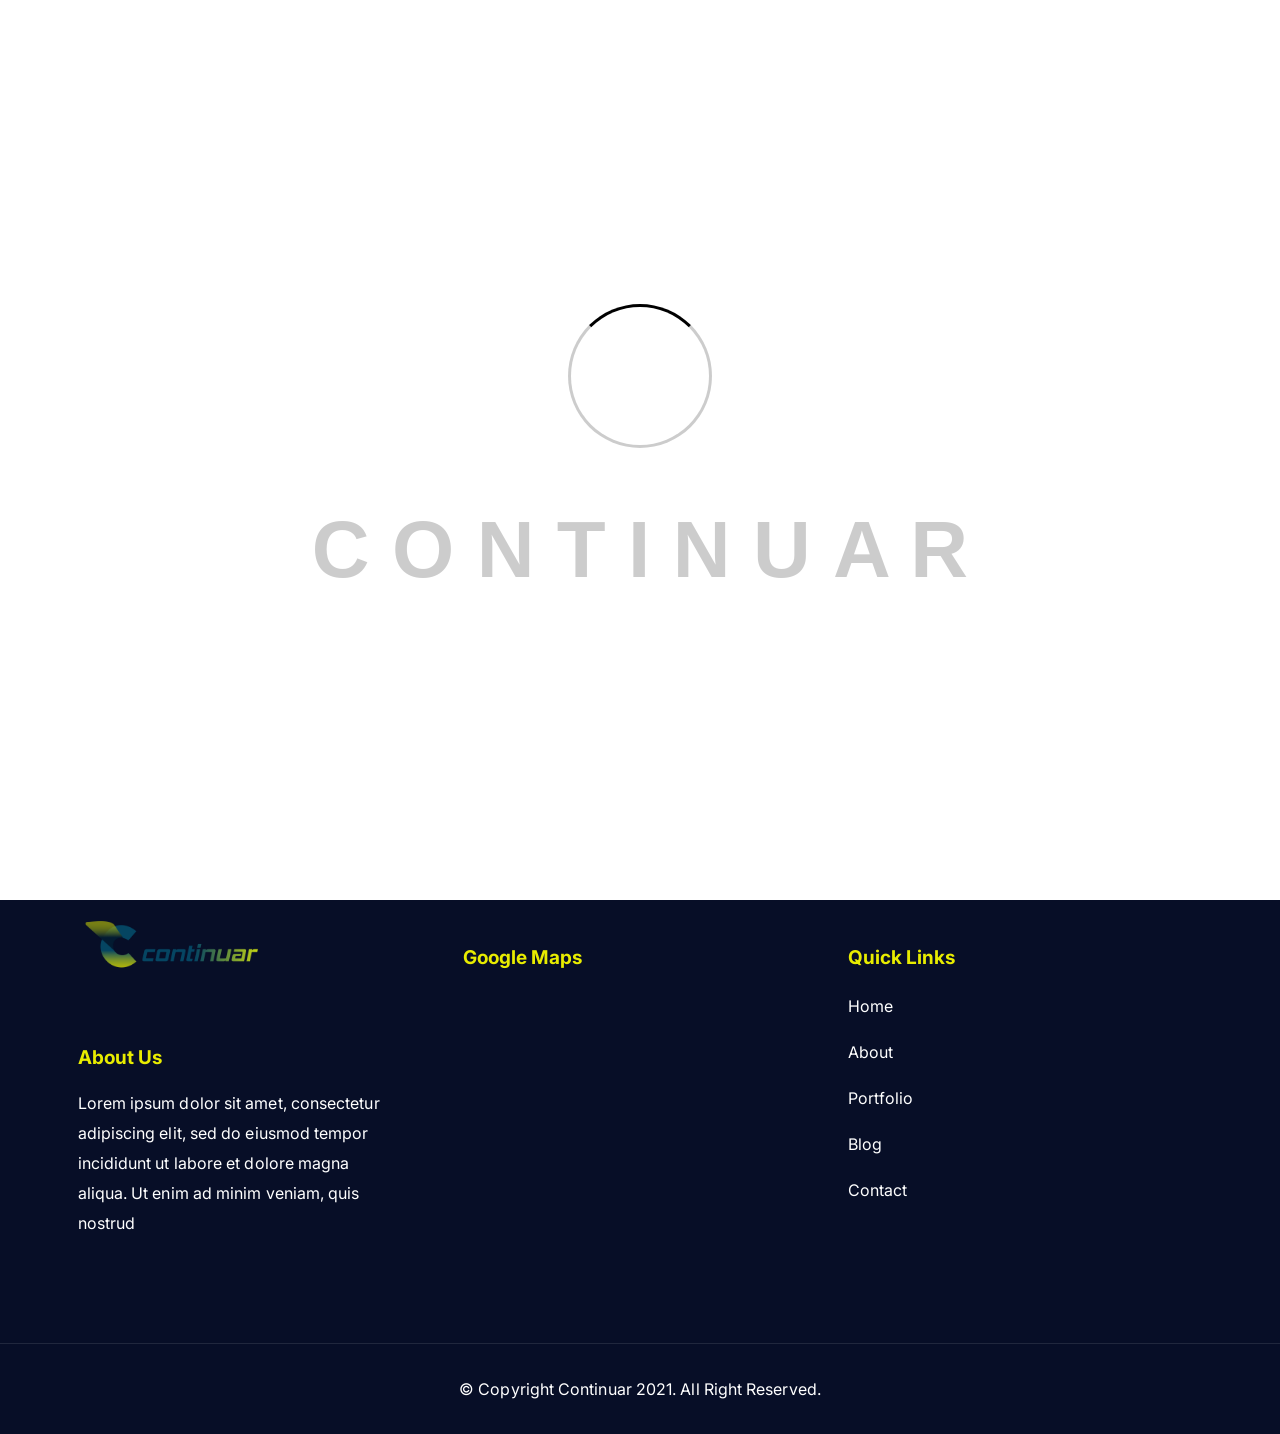
==== commit c53cc341: "fix typo" ====
--- a/about.html
+++ b/about.html
@@ -179,7 +179,7 @@
                         </div>
                         <div class="col-xl-4 col-md-6">
                             <div class="footer-widget-box f-contact">
-                                <h4 class="footer-widget-title">Goolge Maps</h4>
+                                <h4 class="footer-widget-title">Google Maps</h4>
                                 <iframe src="https://www.google.com/maps/embed?pb=!1m18!1m12!1m3!1d990.8511704391665!2d106.7650020291546!3d-6.596522867475283!2m3!1f0!2f0!3f0!3m2!1i1024!2i768!4f13.1!3m3!1m2!1s0x2e69c5066538dcf3%3A0xdb60018efafa5851!2sJl.%20Kp.%20Hegarmana%2C%20Ciomas%20Rahayu%2C%20Ciomas%2C%20Kabupaten%20Bogor%2C%20Jawa%20Barat%2016610!5e0!3m2!1sid!2sid!4v1639465388804!5m2!1sid!2sid" width="100%" height="250" style="border:0;" allowfullscreen="" loading="lazy"></iframe>
                             </div>
                         </div>
@@ -229,6 +229,5 @@
 </body>
 
 
-<!-- Mirrored from maantheme.com/Continuar/Continuar/index.html by HTTrack Website Copier/3.x [XR&CO'2014], Fri, 10 Sep 2021 08:48:46 GMT -->
 </html>
 
